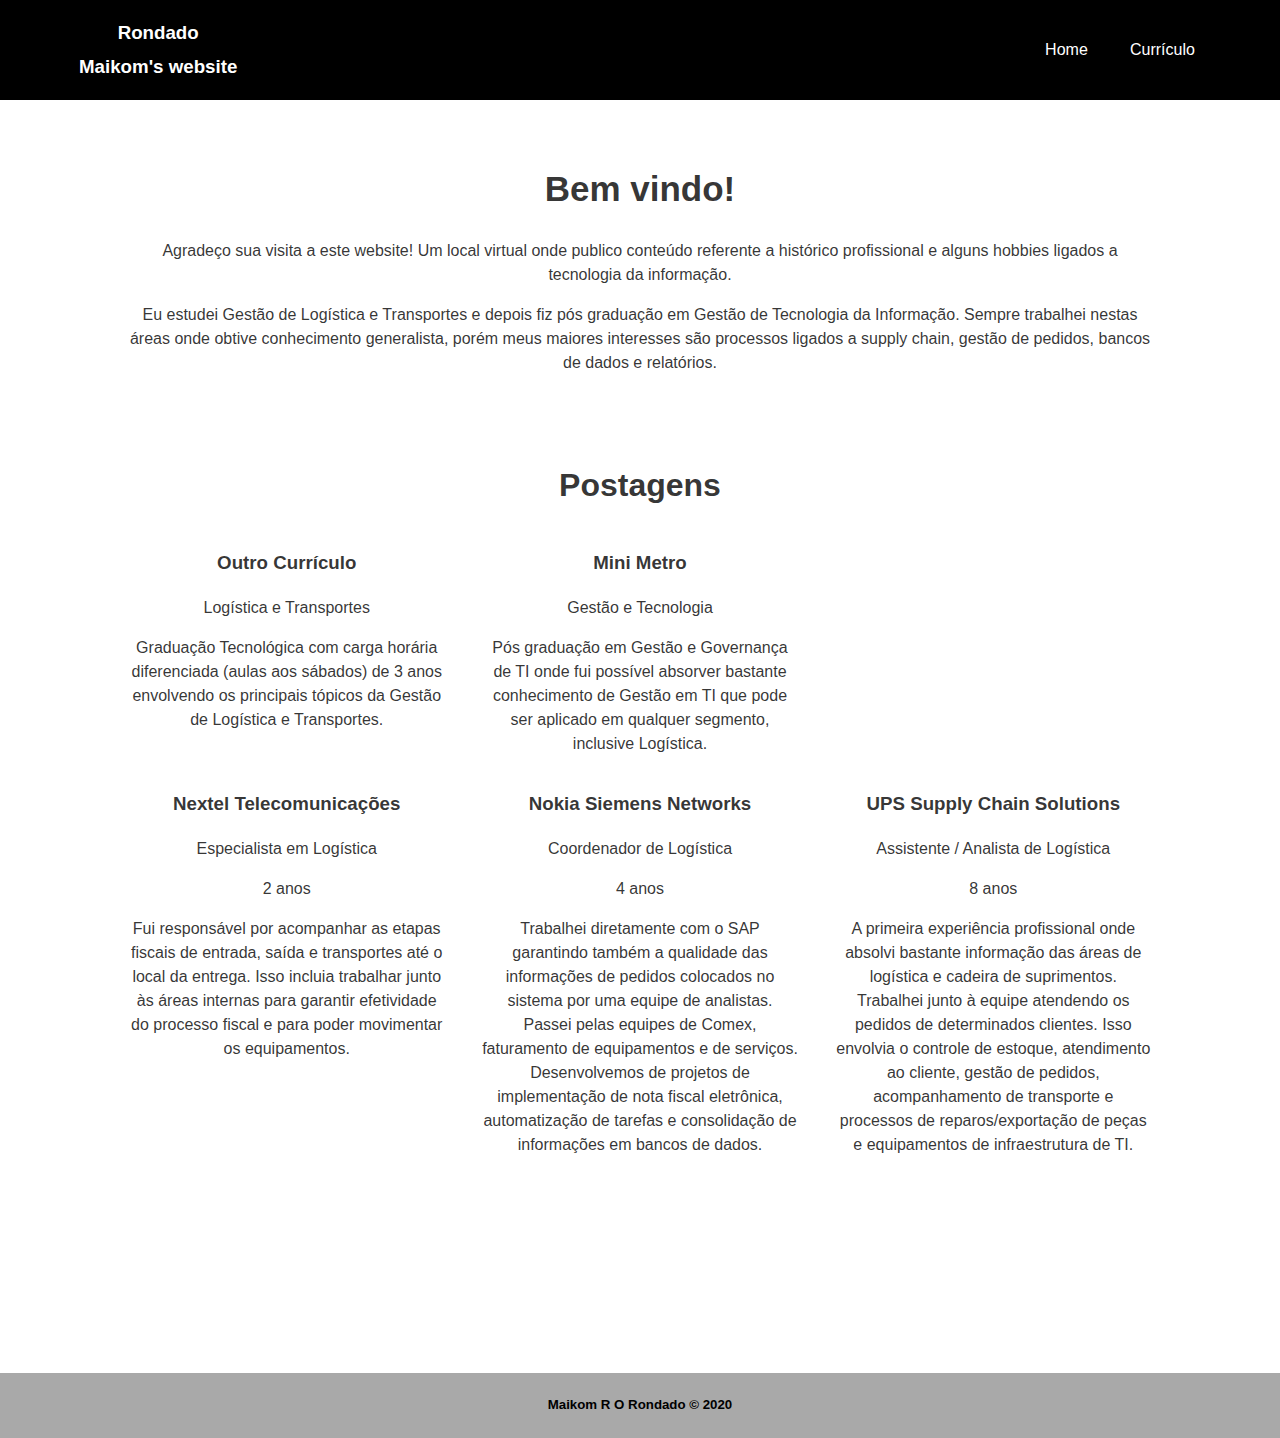
==== index.html @ 337cddb8 "alterações pontuais e imagens" ====
<!DOCTYPE html>
<html lang="en">
<head>
    <meta charset="UTF-8">
    <meta name="viewport" content="width=device-width, initial-scale=1.0">
    <title>Maikom Rondado : : WebSite</title>
    <link href="css/styles.css" rel="stylesheet">
</head>
<body>
    <div class="App">
        <header class="cabecalhoPrincipal">
          <div class="container-header">
            <div class="cabecalhoPrincipal-titulo">
              <h3>Rondado</h3>
              <h3>Maikom's website</h3>
            </div>
  
            <nav class="cabecalhoPrincipal-nav">
              <a href="index.html">Home</a>
              <a href="curriculo.html">Currículo</a>

              </nav>
          </div>
        </header>
  
        <div class="principal">
          
          <div class="primeira-sessao">
            <div class="bemvindo">
              <p></p>
              <br />
              <h1>Bem vindo!</h1>
              <p>
                Agradeço sua visita a este website! Um local virtual onde publico conteúdo referente a histórico profissional e alguns hobbies ligados a tecnologia da informação.
              </p>
              <p>
                Eu estudei Gestão de Logística e Transportes e depois fiz pós graduação em Gestão de Tecnologia da Informação. Sempre trabalhei nestas áreas onde obtive conhecimento generalista, porém meus maiores interesses são processos ligados a supply chain, gestão de pedidos, bancos de dados e relatórios.
              </p>
              <br />
              <br />
            </div>
          </div>         
          
          
          
          <div class="segunda-sessao">
            <div class="foto">

            </div>
          </div>
          
          <div class="terceira-sessao">
            <h1 id="postagens">Postagens</h1>
            <div class="caixas1">
              <div>
                <p>
                  <h3>Outro Currículo</h3>
                </p>
                <p>
                  Logística e Transportes
                ​</p>
                <p>
                  Graduação Tecnológica com carga horária diferenciada (aulas aos sábados) de 3 anos envolvendo os principais tópicos da Gestão de Logística e Transportes. 
                </p>  
              </div>
              <div>
                <p>
                  <h3>Mini Metro</h3>
                </p>
                <p>
                  Gestão e Tecnologia
                </p>
                <p>
                  Pós graduação em Gestão e Governança de TI onde fui possível absorver bastante conhecimento de Gestão em TI que pode ser aplicado em qualquer segmento, inclusive Logística.
                </p>
              </div>
              <div>
                <p>
                  <h3></h3>
                </p>
                <p>
                  
                </p>
                <p>
                ​ 
                </p>
              </div>
            </div>
            <div class="caixas2">
              <div>
                <p>
                  <h3>Nextel Telecomunicações </h3>
                </p>
                <p>
                  Especialista em Logística
                </p>
                <p>
                  2 anos
                </p>
                <p>
                  Fui responsável por acompanhar as etapas fiscais de entrada, saída e transportes até o local da entrega. Isso incluia trabalhar junto às áreas internas para garantir efetividade do processo fiscal e para poder movimentar os equipamentos.
                </p>
              </div>
              <div>
                <p>
                  <h3>Nokia Siemens Networks</h3>
                </p>
                <p>
                  Coordenador de Logística
                </p>
                <p>
                  4 anos
                </p>
                <p>
                  Trabalhei diretamente com o SAP garantindo também a qualidade das informações de pedidos colocados no sistema por uma equipe de analistas. Passei pelas equipes de Comex, faturamento de equipamentos e de serviços. Desenvolvemos de projetos de implementação de nota fiscal eletrônica, automatização de tarefas e consolidação de informações em bancos de dados.
                </p>
              </div>
              <div>
                <p>
                  <h3>UPS Supply Chain Solutions</h3>
                </p>
                <p>
                  Assistente / Analista de Logística
                </p>
                <p>
                  8 anos
                </p>
                <p>
                  ​A primeira experiência profissional onde absolvi bastante informação das áreas de logística e cadeira de suprimentos. Trabalhei junto à equipe atendendo os pedidos de determinados clientes. Isso envolvia o controle de estoque, atendimento ao cliente, gestão de pedidos, acompanhamento de transporte e processos de reparos/exportação de peças e equipamentos de infraestrutura de TI.
                </p>
              </div>
            </div>
            
  
            <div class="quarta-sessao">
              <div class="contato">
                <h2 id="contato"></h2>
              </div>
            </div>
          </div>
  
        </div>
  
        <footer class="footer-main">
          <div class="container-footer">
            <div class="container-nome">
              <h5>Maikom R O Rondado © 2020</h5>
            </div>
          </div>
        </footer>
  </div>
</body>
</html>
---- css/styles.css ----
.App {
  text-align: center;
  font-family:sans-serif;
  line-height: 1.5;
}

body {
  margin: 0px;
  padding: 0px;
  border:0px;
}

@media (prefers-reduced-motion: no-preference) {
  .App-logo {
    animation: App-logo-spin infinite 20s linear;
  }
}

.App-header {

  background-color: #282c34;
  min-height: 100vh;
  display: flex;
  flex-direction: column;
  align-items: center;
  justify-content: center;
  font-size: calc(10px + 2vmin);
  color: white;
}

.App-link {
  color: #61dafb;
}

@keyframes App-logo-spin {
  from {
    transform: rotate(0deg);
  }
  to {
    transform: rotate(360deg);
  }
}

html {
  scroll-behavior: smooth;
}

.cabecalhoPrincipal .container-header {
  display: flex;
  align-items: center;
  justify-content: space-between;
  background-color: black;
  height: 100px;
} 

.cabecalhoPrincipal-titulo {
  margin-left: 5%;

}

.cabecalhoPrincipal-titulo>h1 {
  color: white;
  margin-left: 15px;
  margin-top: 15px;
  margin-bottom: 0px;
}

.cabecalhoPrincipal-titulo>h3 {
  color: white;
  margin: 0px;
  margin-left: 15px;
  margin-top: 5px;
  margin-bottom: 5px;
}

.cabecalhoPrincipal-nav {
  display: flex;
  justify-content:space-around;
  align-items: center;
  height: 100%;
  width: 15%;
  margin-right: 5%;
  margin-top: 15px;
  margin-bottom: 15px;
}

.cabecalhoPrincipal-nav>a {
  text-decoration: none;
  align-items: center;
  color: white;
  
  height: fit-content;
}


.principal {
  display: flex;
  align-items: center;
  justify-content: flex-start;
  flex-direction: column;
  color: rgba(0,0,0,80%);
}

.primeira-sessao {
  width: 100%;
  background-color: white;
  display: flex;
  justify-content: space-between;
  align-items: center;
  flex-direction: column;
}

.primeira-sessao .bemvindo {
  width: 80%;
  background-color: white;
  text-align: center;
}

.primeira-sessao .bemvindo > h1 {
  font-size: 35px;
}


.segunda-sessao {
  width: 100%;
  background-color: white;
  display: flex;
  justify-content: space-between;
  align-items: center;
  flex-direction: column;
}

.segunda-sessao>div>h2 {
  color: rgba(0, 0, 0, 0.637);
}

.segunda-sessao>div>h3 {
  color:rgba(0, 0, 0, 0.637);
}

.segunda-sessao .foto {
  width: 80%;
  background-color: white;
}

.foto>h2 {
  margin: 0px;
  margin-top: 10px;
}

.foto>h3 {
  margin: 0px;
  margin-top: 10px;
}

.terceira-sessao {
  display: flex;
  flex-direction: column;
  background-color: white;
  width: 100%;
  align-items: center;
}

.terceira-sessao > h1 {
  text-align: left;
}

.terceira-sessao #area {
  color: darkred;
}

.terceira-sessao #cargo {
  color: darkblue;
}

.caixas1 {
  display: flex;
  width: 80%;
  flex-direction: row;
  justify-content: space-between;
  background-color: white;
}

.caixas1>div{
  background-color: white;
  width: 31%;
}


.caixas2 {
  display: flex;
  width: 80%;
  flex-direction: row;
  justify-content: space-between;
  background-color: white;
}

.caixas2>div{
  background-color: white;
  width: 31%;
}


.quarta-sessao {
  display: flex;
  flex-direction: column;
  background-color: white;
  width: 100%;
  align-items: center;
  height: 200px;
}


.container-footer {
  display: flex;
  align-items: center;
  justify-content: center;
  color: black;
  background-color: darkgray;
} 

.container-footer .container-nome{
  display:flex;
  justify-content: center;
}
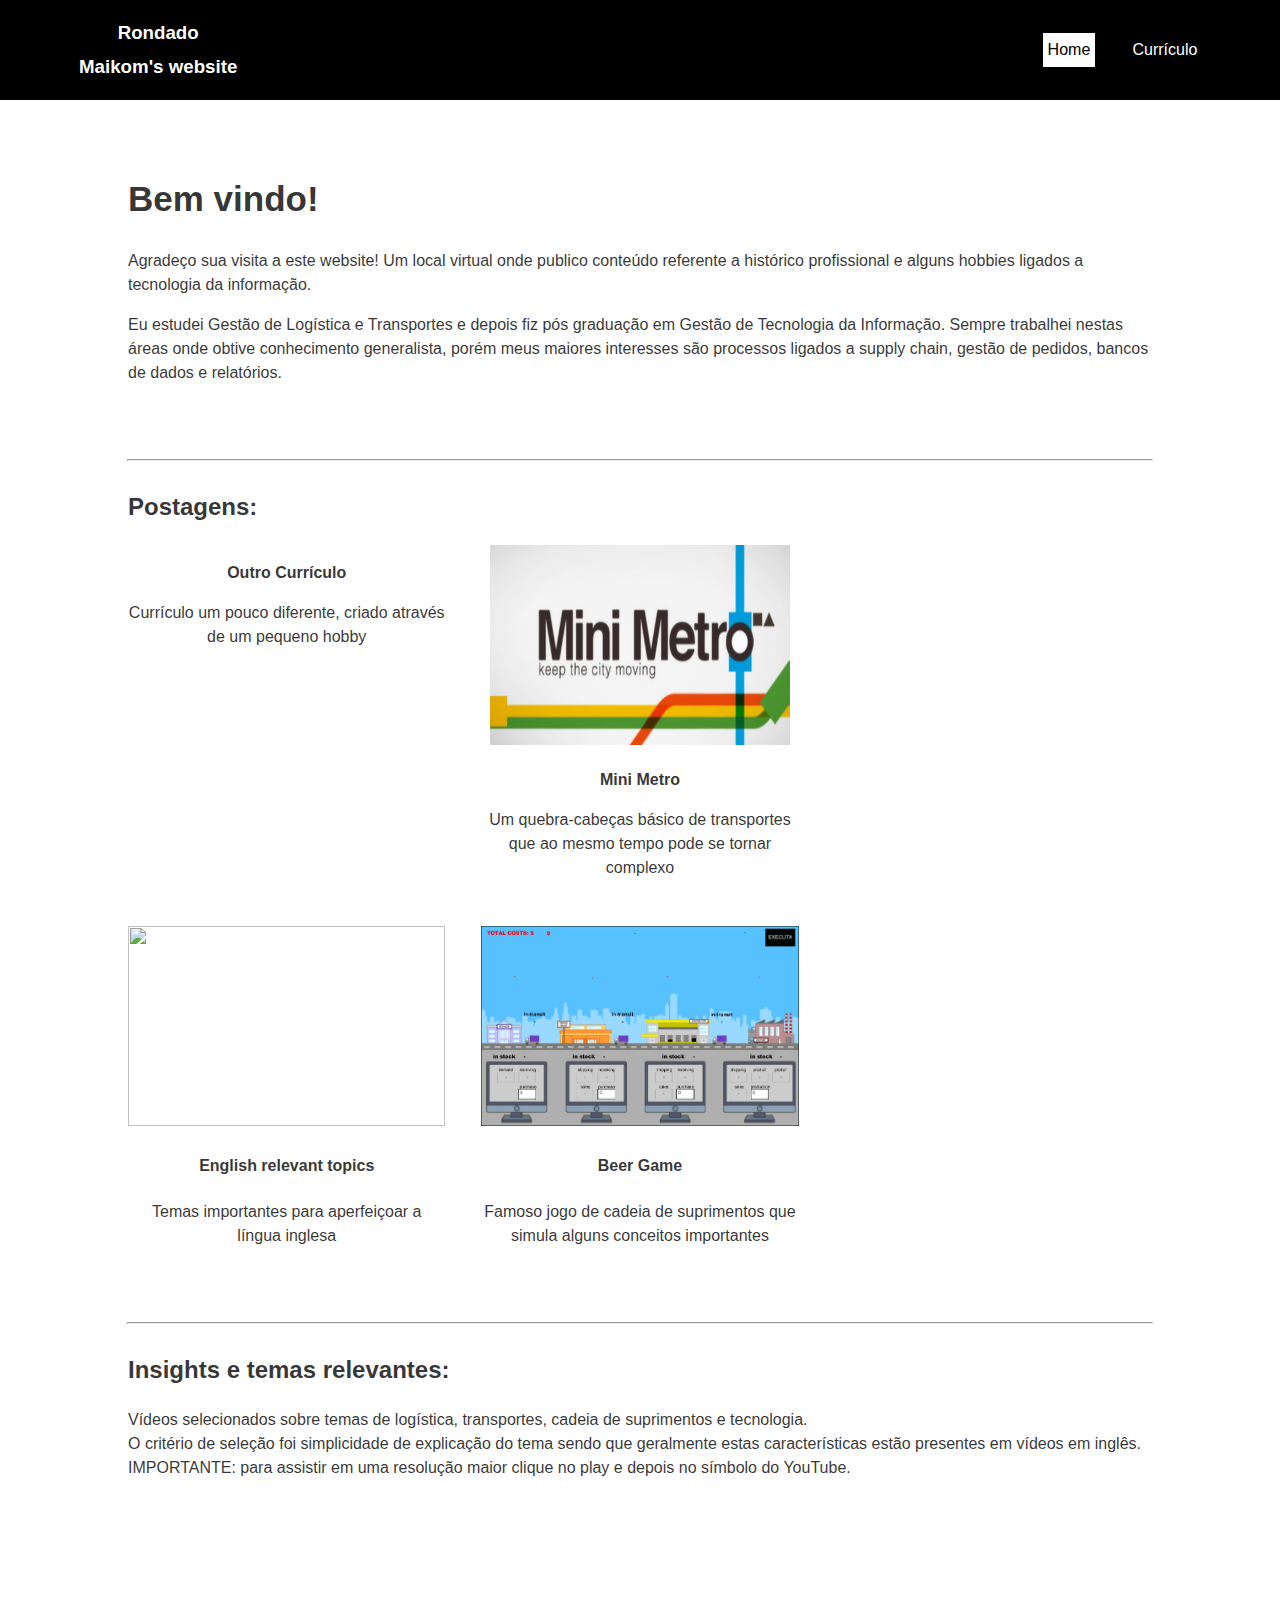
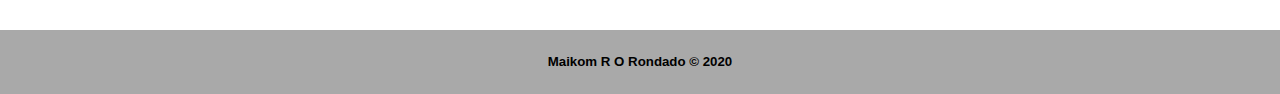
==== commit 0cce5579: "adicionado figuras e melhorias formatação" ====
--- a/index.html
+++ b/index.html
@@ -7,7 +7,7 @@
     <link href="css/styles.css" rel="stylesheet">
 </head>
 <body>
-    <div class="App">
+  <div class="App">
         <header class="cabecalhoPrincipal">
           <div class="container-header">
             <div class="cabecalhoPrincipal-titulo">
@@ -16,19 +16,20 @@
             </div>
   
             <nav class="cabecalhoPrincipal-nav">
-              <a href="index.html">Home</a>
-              <a href="curriculo.html">Currículo</a>
+              <a href="index.html" 
+              style="color:black; padding: 5px; background-color: white">Home
+              </a>
+              <a href="curriculo.html" 
+              style="color: white">Currículo
+              </a>
 
               </nav>
           </div>
         </header>
   
         <div class="principal">
-          
           <div class="primeira-sessao">
             <div class="bemvindo">
-              <p></p>
-              <br />
               <h1>Bem vindo!</h1>
               <p>
                 Agradeço sua visita a este website! Um local virtual onde publico conteúdo referente a histórico profissional e alguns hobbies ligados a tecnologia da informação.
@@ -36,111 +37,103 @@
               <p>
                 Eu estudei Gestão de Logística e Transportes e depois fiz pós graduação em Gestão de Tecnologia da Informação. Sempre trabalhei nestas áreas onde obtive conhecimento generalista, porém meus maiores interesses são processos ligados a supply chain, gestão de pedidos, bancos de dados e relatórios.
               </p>
-              <br />
-              <br />
             </div>
           </div>         
           
-          
-          
+          <hr style="width: 80%; color: lightgray">
+
           <div class="segunda-sessao">
             <div class="foto">
-
             </div>
           </div>
-          
+
           <div class="terceira-sessao">
-            <h1 id="postagens">Postagens</h1>
+            <div class="caixas0">
+              <div class="postagens"><h2>Postagens:</h2></div>
+            </div>
             <div class="caixas1">
               <div>
+                
                 <p>
-                  <h3>Outro Currículo</h3>
+                  <h4>Outro Currículo</h4>
                 </p>
                 <p>
-                  Logística e Transportes
-                ​</p>
-                <p>
-                  Graduação Tecnológica com carga horária diferenciada (aulas aos sábados) de 3 anos envolvendo os principais tópicos da Gestão de Logística e Transportes. 
+                  Currículo um pouco diferente, criado através de um pequeno hobby
                 </p>  
               </div>
               <div>
+                <img src="images\mini_metro_princi.jpg" height="200" width="100%">
                 <p>
-                  <h3>Mini Metro</h3>
+                  <h4>Mini Metro</h4>
                 </p>
                 <p>
-                  Gestão e Tecnologia
-                </p>
-                <p>
-                  Pós graduação em Gestão e Governança de TI onde fui possível absorver bastante conhecimento de Gestão em TI que pode ser aplicado em qualquer segmento, inclusive Logística.
+                  Um quebra-cabeças básico de transportes que ao mesmo tempo pode se tornar complexo
                 </p>
               </div>
               <div>
-                <p>
-                  <h3></h3>
-                </p>
-                <p>
-                  
-                </p>
-                <p>
-                ​ 
-                </p>
+
               </div>
             </div>
             <div class="caixas2">
               <div>
+                <img src="images\english_table_little.png" height="200" width="100%">
                 <p>
-                  <h3>Nextel Telecomunicações </h3>
+                  <h4>English relevant topics</h4>
                 </p>
                 <p>
-                  Especialista em Logística
-                </p>
-                <p>
-                  2 anos
-                </p>
-                <p>
-                  Fui responsável por acompanhar as etapas fiscais de entrada, saída e transportes até o local da entrega. Isso incluia trabalhar junto às áreas internas para garantir efetividade do processo fiscal e para poder movimentar os equipamentos.
+                  Temas importantes para aperfeiçoar a língua inglesa                
                 </p>
               </div>
               <div>
+                <img src="images\Beer_Game.png" height="200" width="100%">
                 <p>
-                  <h3>Nokia Siemens Networks</h3>
+                  <h4>Beer Game</h4>
                 </p>
                 <p>
-                  Coordenador de Logística
-                </p>
-                <p>
-                  4 anos
-                </p>
-                <p>
-                  Trabalhei diretamente com o SAP garantindo também a qualidade das informações de pedidos colocados no sistema por uma equipe de analistas. Passei pelas equipes de Comex, faturamento de equipamentos e de serviços. Desenvolvemos de projetos de implementação de nota fiscal eletrônica, automatização de tarefas e consolidação de informações em bancos de dados.
+                  Famoso jogo de cadeia de suprimentos que simula alguns conceitos importantes
                 </p>
               </div>
               <div>
-                <p>
-                  <h3>UPS Supply Chain Solutions</h3>
-                </p>
-                <p>
-                  Assistente / Analista de Logística
-                </p>
-                <p>
-                  8 anos
-                </p>
-                <p>
-                  ​A primeira experiência profissional onde absolvi bastante informação das áreas de logística e cadeira de suprimentos. Trabalhei junto à equipe atendendo os pedidos de determinados clientes. Isso envolvia o controle de estoque, atendimento ao cliente, gestão de pedidos, acompanhamento de transporte e processos de reparos/exportação de peças e equipamentos de infraestrutura de TI.
-                </p>
-              </div>
-            </div>
-            
-  
-            <div class="quarta-sessao">
-              <div class="contato">
-                <h2 id="contato"></h2>
+
               </div>
             </div>
           </div>
-  
+
+          <div class="quarta-sessao">
+<!--
+            <div class="contato">
+              <h1 id="contato">Contato</h1>
+                <form action="https://formsubmit.com/" method="POST" class="formulario">
+                  <label>Nome:</label>
+                  <input type="text" name="name" required>
+                  <p></p>
+                  <label>Email:</label>
+                  <input type="email" name="email" required>
+                  <p></p>
+                  <label>Mensagem:</label>
+                  <textarea name="message" rows="10" cols="30">Digite seu comentário aqui!</textarea>             
+                  <p></p>
+                  <button type="submit">Send</button>
+                </form>
+              </div>
+            </div>
+--> 
+          </div> 
+
+          <hr style="width: 80%; color: lightgray">
+
+          <div class="quinta-sessao">
+            <div class="caixa3">
+              <div><h2>Insights e temas relevantes:</h2></div>
+                <div class="textoin">Vídeos selecionados sobre temas de logística, transportes, cadeia de suprimentos e tecnologia.
+                <br>O critério de seleção foi simplicidade de explicação do tema sendo que geralmente estas características estão presentes em vídeos em inglês.
+                <br>IMPORTANTE: para assistir em uma resolução maior clique no play e depois no símbolo do YouTube.
+              </div>
+            </div>
+          </div>
         </div>
-  
+
+
         <footer class="footer-main">
           <div class="container-footer">
             <div class="container-nome">
--- a/css/styles.css
+++ b/css/styles.css
@@ -108,12 +108,14 @@
   justify-content: space-between;
   align-items: center;
   flex-direction: column;
+  margin-bottom: 50px;
+  margin-top: 50px;
 }
 
 .primeira-sessao .bemvindo {
   width: 80%;
   background-color: white;
-  text-align: center;
+  text-align: left;
 }
 
 .primeira-sessao .bemvindo > h1 {
@@ -159,10 +161,17 @@
   background-color: white;
   width: 100%;
   align-items: center;
-}
-
-.terceira-sessao > h1 {
-  text-align: left;
+  margin-bottom: 50px;
+}
+
+.caixas1 > div > h4{
+  margin-top: 5px;
+  margin-bottom: 10px;
+}
+
+.princiapl .postagens {
+  width: 100%;
+  align-items:left;
 }
 
 .terceira-sessao #area {
@@ -173,12 +182,22 @@
   color: darkblue;
 }
 
+.caixas0 {
+  display: flex;
+  width: 80%;
+  flex-direction: row;
+  justify-content: space-between;
+  background-color: white;
+  align-content: flex-start;
+}
+
 .caixas1 {
   display: flex;
   width: 80%;
   flex-direction: row;
   justify-content: space-between;
   background-color: white;
+  margin-bottom: 30px;
 }
 
 .caixas1>div{
@@ -186,6 +205,10 @@
   width: 31%;
 }
 
+.caixas1 > div > img {
+  max-width: 300px;
+  max-height: auto;
+}
 
 .caixas2 {
   display: flex;
@@ -200,16 +223,33 @@
   width: 31%;
 }
 
-
 .quarta-sessao {
   display: flex;
   flex-direction: column;
   background-color: white;
   width: 100%;
   align-items: center;
-  height: 200px;
-}
-
+}
+
+.quinta-sessao {
+  display: flex;
+  flex-direction: column;
+  width: 100%;
+  background-color: white;
+  align-items: center;
+  margin-bottom: 150px;
+}
+
+.quinta-sessao .caixa3 {
+  display:flex;
+  flex-direction: column;
+  width: 80%;
+  align-items: flex-start;
+}
+
+.caixa3 .textoin {
+  text-align: left;
+}
 
 .container-footer {
   display: flex;
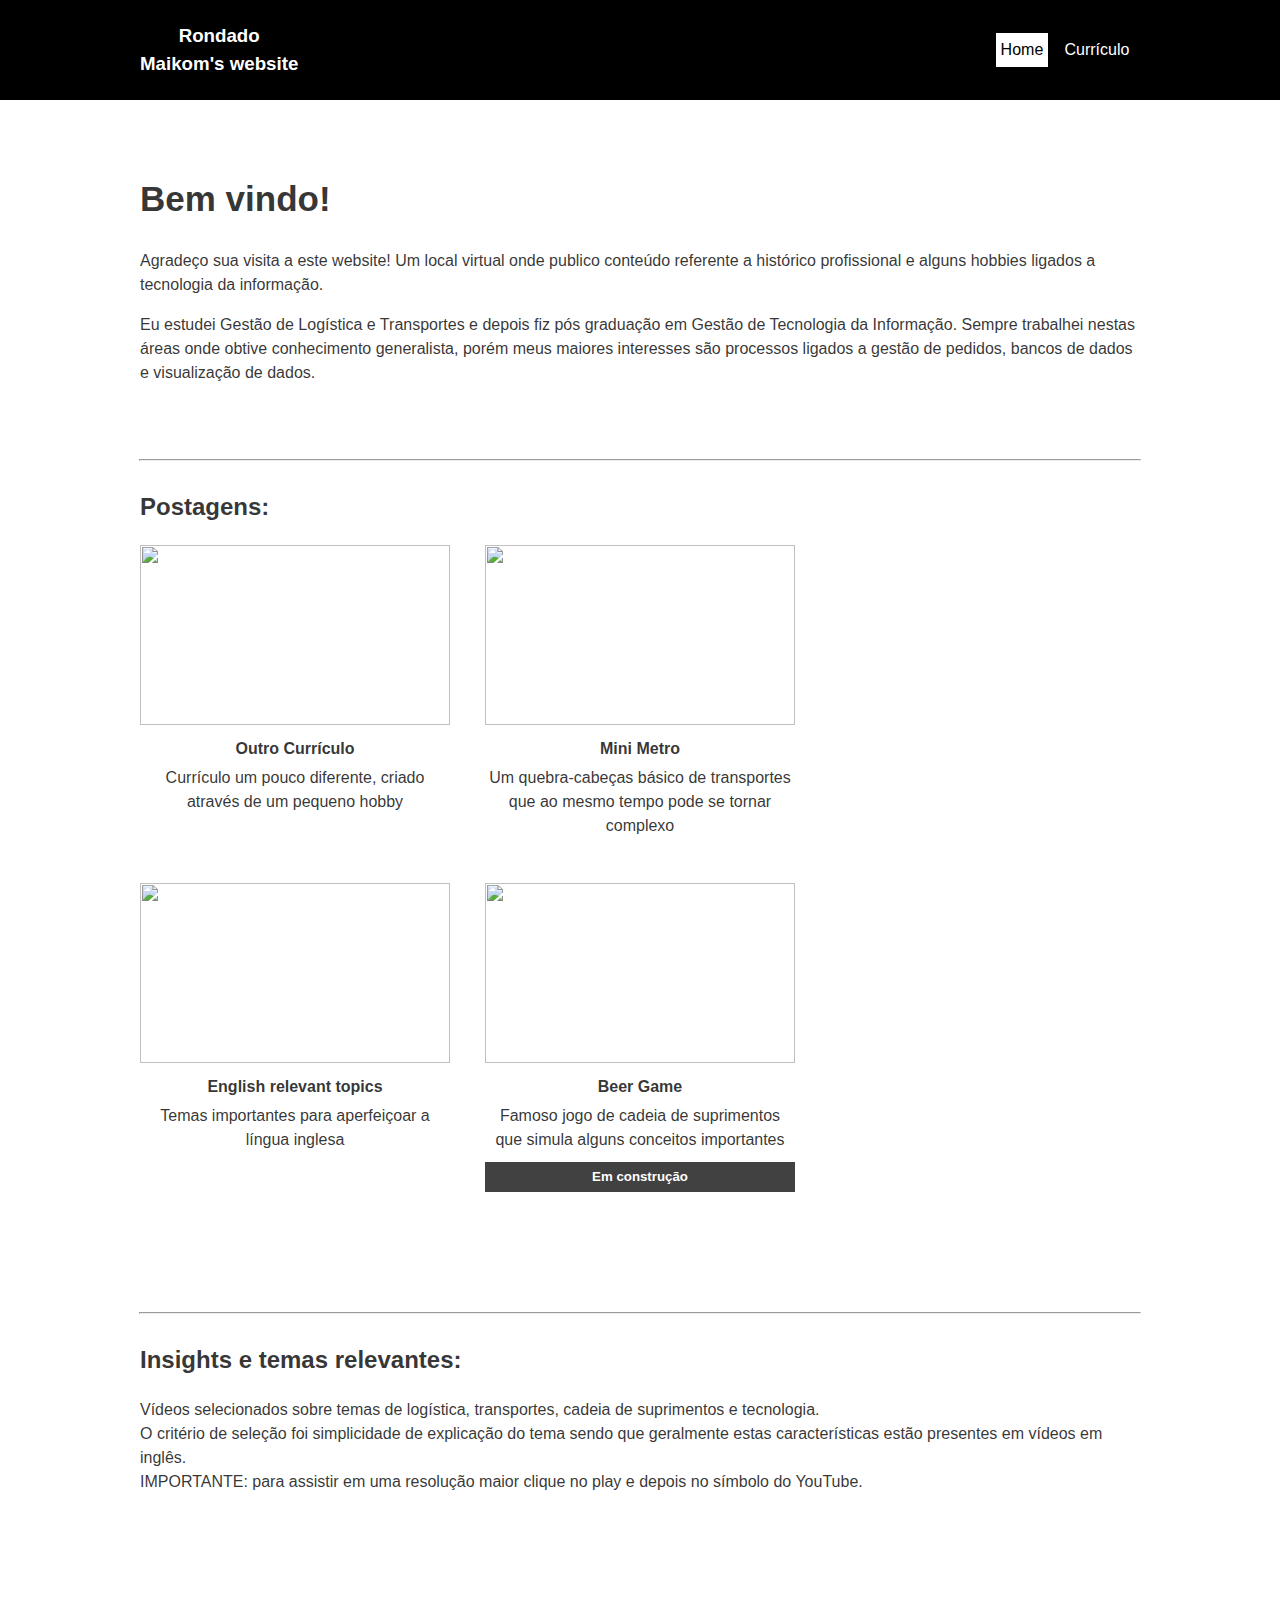
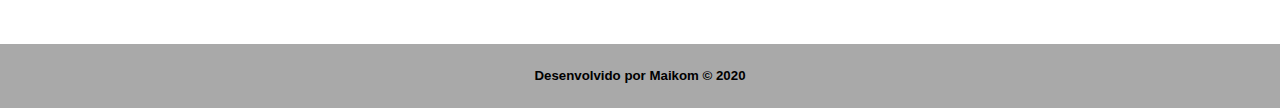
==== commit 928786a8: "adicionado favicon e mais páginas" ====
--- a/index.html
+++ b/index.html
@@ -1,5 +1,9 @@
 <!DOCTYPE html>
 <html lang="en">
+<head profile="http://www.w3.org/2005/10/profile">
+    <link rel="icon" 
+        type="image/png" 
+        href="images\favicon.gif">
 <head>
     <meta charset="UTF-8">
     <meta name="viewport" content="width=device-width, initial-scale=1.0">
@@ -7,76 +11,75 @@
     <link href="css/styles.css" rel="stylesheet">
 </head>
 <body>
-  <div class="App">
+    <div class="App">
         <header class="cabecalhoPrincipal">
-          <div class="container-header">
-            <div class="cabecalhoPrincipal-titulo">
-              <h3>Rondado</h3>
-              <h3>Maikom's website</h3>
-            </div>
-  
-            <nav class="cabecalhoPrincipal-nav">
-              <a href="index.html" 
-              style="color:black; padding: 5px; background-color: white">Home
-              </a>
-              <a href="curriculo.html" 
-              style="color: white">Currículo
-              </a>
-
-              </nav>
-          </div>
+            <div class="container-header">
+                <div class="cabecalhoPrincipal-titulo">
+                    <a href="index.html"><h3>Rondado</h3></a>
+                    <a href="index.html"><h3>Maikom's website</h3></a>
+                </div>
+        
+                <nav class="cabecalhoPrincipal-nav">
+                    <a href="index.html" 
+                    style="color: black; padding: 5px; background-color: white">Home
+                    </a>
+                    <a href="curriculo.html" 
+                    style="color: white; padding: 5px; background-color: black">Currículo
+                    </a>
+                </nav>
+              </div>
         </header>
   
         <div class="principal">
-          <div class="primeira-sessao">
-            <div class="bemvindo">
-              <h1>Bem vindo!</h1>
-              <p>
-                Agradeço sua visita a este website! Um local virtual onde publico conteúdo referente a histórico profissional e alguns hobbies ligados a tecnologia da informação.
-              </p>
-              <p>
-                Eu estudei Gestão de Logística e Transportes e depois fiz pós graduação em Gestão de Tecnologia da Informação. Sempre trabalhei nestas áreas onde obtive conhecimento generalista, porém meus maiores interesses são processos ligados a supply chain, gestão de pedidos, bancos de dados e relatórios.
-              </p>
-            </div>
-          </div>         
+			<div class="primeira-sessao">
+				<div class="bemvindo">
+					<h1>Bem vindo!</h1>
+					<p>
+						Agradeço sua visita a este website! Um local virtual onde publico conteúdo referente a histórico profissional e alguns hobbies ligados a tecnologia da informação.
+					</p>
+					<p>
+						Eu estudei Gestão de Logística e Transportes e depois fiz pós graduação em Gestão de Tecnologia da Informação. Sempre trabalhei nestas áreas onde obtive conhecimento generalista, porém meus maiores interesses são processos ligados a gestão de pedidos, bancos de dados e visualização de dados.
+					</p>
+				</div>
+        	</div>         
           
-          <hr style="width: 80%; color: lightgray">
+          	<hr style="width: 80%; color: lightgray">
 
-          <div class="segunda-sessao">
+          	<div class="segunda-sessao">
             <div class="foto">
             </div>
-          </div>
+          	</div>
 
-          <div class="terceira-sessao">
-            <div class="caixas0">
-              <div class="postagens"><h2>Postagens:</h2></div>
-            </div>
-            <div class="caixas1">
-              <div>
-                
-                <p>
-                  <h4>Outro Currículo</h4>
-                </p>
-                <p>
-                  Currículo um pouco diferente, criado através de um pequeno hobby
-                </p>  
-              </div>
-              <div>
-                <img src="images\mini_metro_princi.jpg" height="200" width="100%">
-                <p>
-                  <h4>Mini Metro</h4>
-                </p>
-                <p>
-                  Um quebra-cabeças básico de transportes que ao mesmo tempo pode se tornar complexo
-                </p>
-              </div>
+          	<div class="terceira-sessao">
+				<div class="caixas0">
+					<div class="postagens"><h2>Postagens:</h2></div>
+					</div>
+					<div class="caixas">
+				<div>
+					<a href="cinfo.html"><img src="images\cinfo.jpg" height="180px" width="310px"> </a>               
+					<p>
+					<h4>Outro Currículo</h4>
+					</p>
+					<p>
+					Currículo um pouco diferente, criado através de um pequeno hobby
+					</p>  
+				</div>
+				<div>
+					<a href="mmetro.html"><img src="images\mmetro.jpg" height="180px" width=310px></a>
+					<p>
+					<h4>Mini Metro</h4>
+					</p>
+					<p>
+					Um quebra-cabeças básico de transportes que ao mesmo tempo pode se tornar complexo
+					</p>
+				</div>
               <div>
 
               </div>
             </div>
-            <div class="caixas2">
+            <div class="caixas">
               <div>
-                <img src="images\english_table_little.png" height="200" width="100%">
+                <a href="entopics.html"><img src="images\etable.gif" height="180px" width="310px"></a>
                 <p>
                   <h4>English relevant topics</h4>
                 </p>
@@ -85,19 +88,25 @@
                 </p>
               </div>
               <div>
-                <img src="images\Beer_Game.png" height="200" width="100%">
+                <img src="images\bgame.jpg" height="180px" width="310px">
                 <p>
                   <h4>Beer Game</h4>
                 </p>
                 <p>
                   Famoso jogo de cadeia de suprimentos que simula alguns conceitos importantes
                 </p>
+                  <h5 style="color: white; align-items:center; padding: 5px; margin-top:10px; background: rgb(65, 65, 65)">Em construção
+                  </h5>
               </div>
               <div>
 
               </div>
             </div>
           </div>
+
+
+
+
 
           <div class="quarta-sessao">
 <!--
@@ -137,7 +146,7 @@
         <footer class="footer-main">
           <div class="container-footer">
             <div class="container-nome">
-              <h5>Maikom R O Rondado © 2020</h5>
+              <h5>Desenvolvido por Maikom © 2020</h5>
             </div>
           </div>
         </footer>
--- a/css/styles.css
+++ b/css/styles.css
@@ -45,60 +45,78 @@
   scroll-behavior: smooth;
 }
 
-.cabecalhoPrincipal .container-header {
-  display: flex;
-  align-items: center;
-  justify-content: space-between;
+
+.cabecalhoPrincipal{
+  display: flex;
+  align-items:center;
   background-color: black;
   height: 100px;
 } 
 
-.cabecalhoPrincipal-titulo {
-  margin-left: 5%;
-
-}
-
-.cabecalhoPrincipal-titulo>h1 {
-  color: white;
-  margin-left: 15px;
-  margin-top: 15px;
-  margin-bottom: 0px;
-}
-
-.cabecalhoPrincipal-titulo>h3 {
-  color: white;
-  margin: 0px;
-  margin-left: 15px;
-  margin-top: 5px;
-  margin-bottom: 5px;
+.cabecalhoPrincipal .container-header {
+  display: flex;
+  margin: auto;
+  align-items: center;
+  align-self: center;
+  justify-content: space-between;
+  width: 80%;
+  max-width: 1000px;
+  } 
+
+.cabecalhoPrincipal-titulo > a > h3 {
+  text-decoration: none;
+  color: white;
+  margin: auto;
+}
+
+.cabecalhoPrincipal-titulo > a {
+  text-decoration: none;
+  color: white;
+  margin: auto;
 }
 
 .cabecalhoPrincipal-nav {
   display: flex;
   justify-content:space-around;
   align-items: center;
-  height: 100%;
   width: 15%;
-  margin-right: 5%;
-  margin-top: 15px;
-  margin-bottom: 15px;
-}
-
-.cabecalhoPrincipal-nav>a {
+}
+
+
+.cabecalhoPrincipal-nav > a {
   text-decoration: none;
   align-items: center;
   color: white;
-  
   height: fit-content;
 }
 
+.cabecalhoPrincipal-nav > a :hover {
+  text-decoration: underline;
+}
 
 .principal {
   display: flex;
   align-items: center;
   justify-content: flex-start;
+  height: auto;
   flex-direction: column;
   color: rgba(0,0,0,80%);
+}
+
+.principal > hr {
+  max-width: 1000px;
+}
+
+.caixaCentro {
+  width: 80%;
+  max-width: 1000px;  
+  align-items: center;
+}
+
+.caixaTexto > div {
+  width: 80%;
+  max-width: 1000px;  
+  align-items: center;
 }
 
 .primeira-sessao {
@@ -110,10 +128,12 @@
   flex-direction: column;
   margin-bottom: 50px;
   margin-top: 50px;
+  overflow:visible;
 }
 
 .primeira-sessao .bemvindo {
   width: 80%;
+  max-width: 1000px;
   background-color: white;
   text-align: left;
 }
@@ -130,6 +150,12 @@
   justify-content: space-between;
   align-items: center;
   flex-direction: column;
+}
+
+.caixaTexto {
+  width: 80%;
+  max-width: 1000px;
+  text-align: justify;
 }
 
 .segunda-sessao>div>h2 {
@@ -185,42 +211,40 @@
 .caixas0 {
   display: flex;
   width: 80%;
+  max-width: 1000px;
   flex-direction: row;
   justify-content: space-between;
   background-color: white;
   align-content: flex-start;
 }
 
-.caixas1 {
-  display: flex;
-  width: 80%;
+.caixas {
+  display: flex;
+  width: 80%;
+  max-width: 1000px;
   flex-direction: row;
   justify-content: space-between;
   background-color: white;
-  margin-bottom: 30px;
-}
-
-.caixas1>div{
+}
+
+.caixas>div{
   background-color: white;
   width: 31%;
-}
-
-.caixas1 > div > img {
-  max-width: 300px;
+  margin-bottom: 40px;
+}
+
+.caixas > div > h4 {
+  margin-top: 5px;
+  margin-bottom: 5px;
+}
+
+.caixas > div > p {
+  margin-top: 5px;
+  margin-bottom: 5px;
+}
+
+.caixas > div > img {
   max-height: auto;
-}
-
-.caixas2 {
-  display: flex;
-  width: 80%;
-  flex-direction: row;
-  justify-content: space-between;
-  background-color: white;
-}
-
-.caixas2>div{
-  background-color: white;
-  width: 31%;
 }
 
 .quarta-sessao {
@@ -244,11 +268,16 @@
   display:flex;
   flex-direction: column;
   width: 80%;
+  max-width: 1000px;
   align-items: flex-start;
 }
 
 .caixa3 .textoin {
   text-align: left;
+}
+
+.footer-main {
+  width:100%;
 }
 
 .container-footer {
@@ -262,4 +291,5 @@
 .container-footer .container-nome{
   display:flex;
   justify-content: center;
-}+}
+
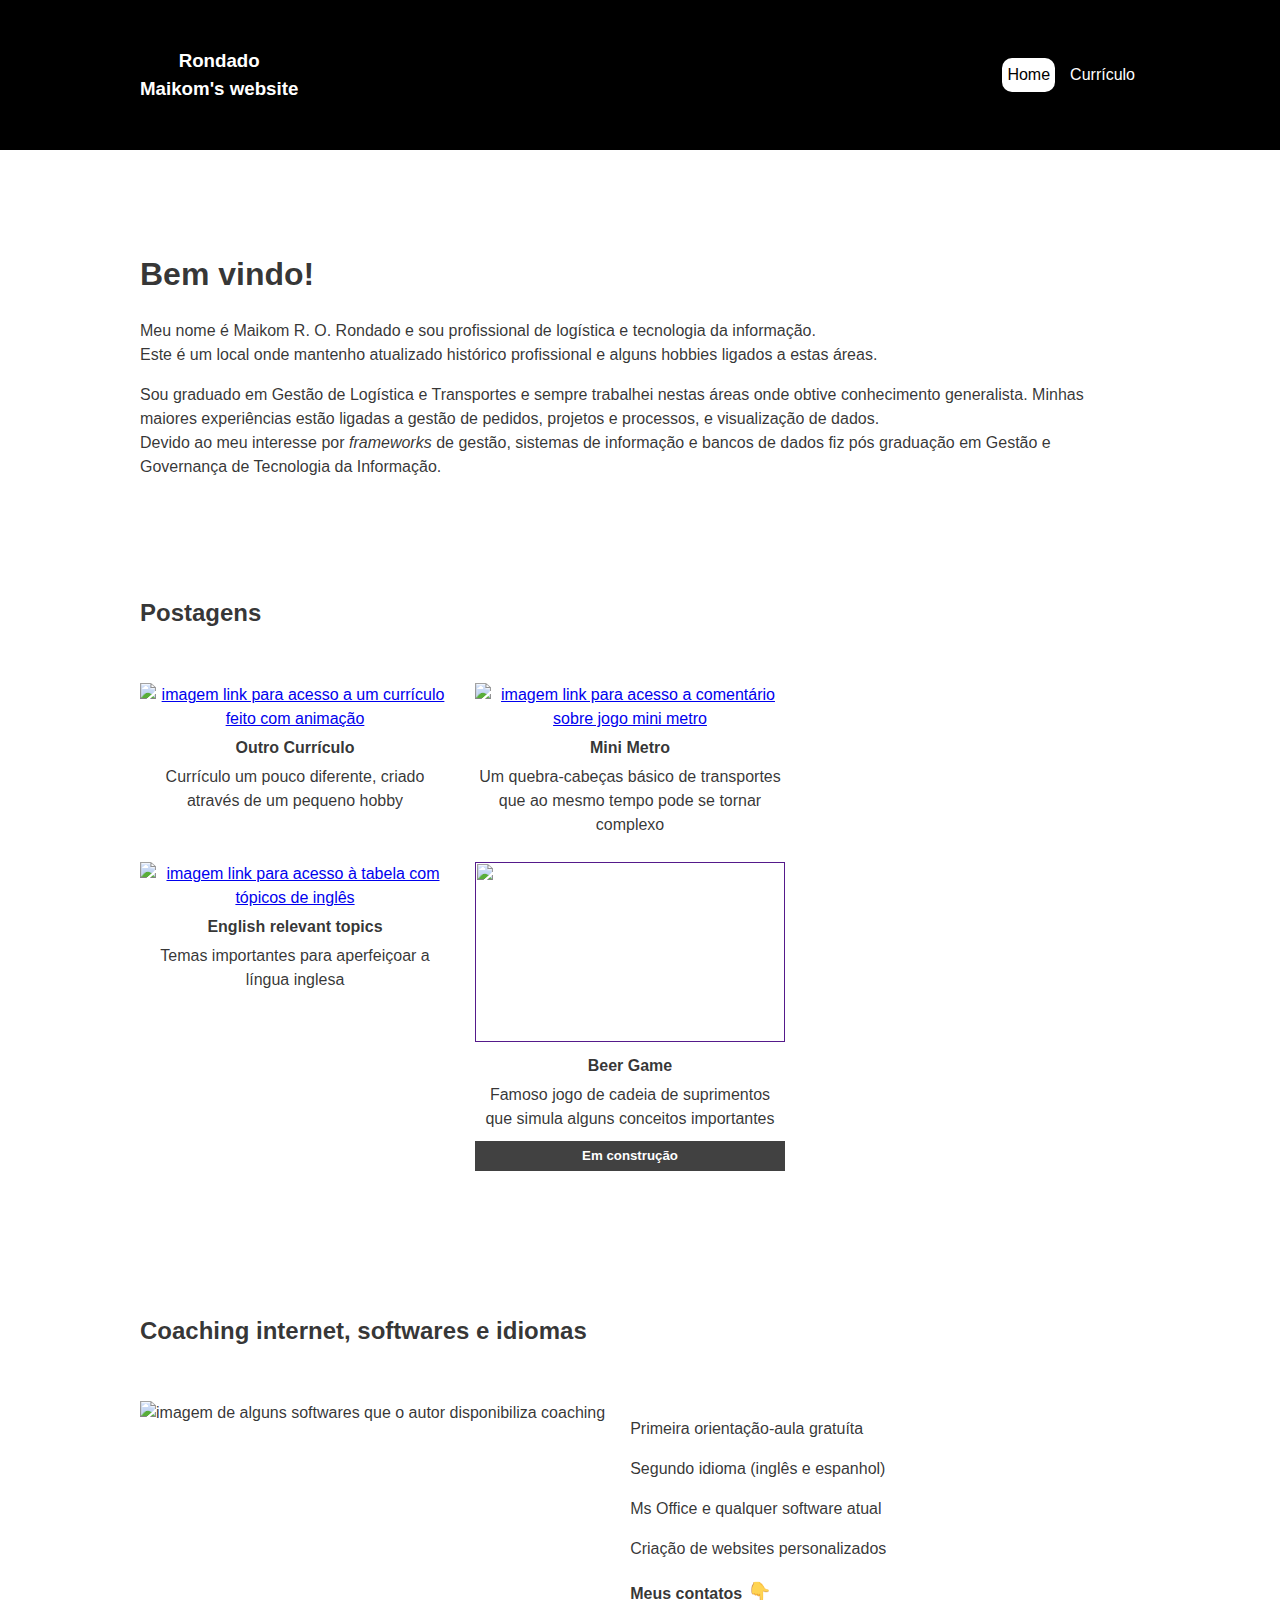
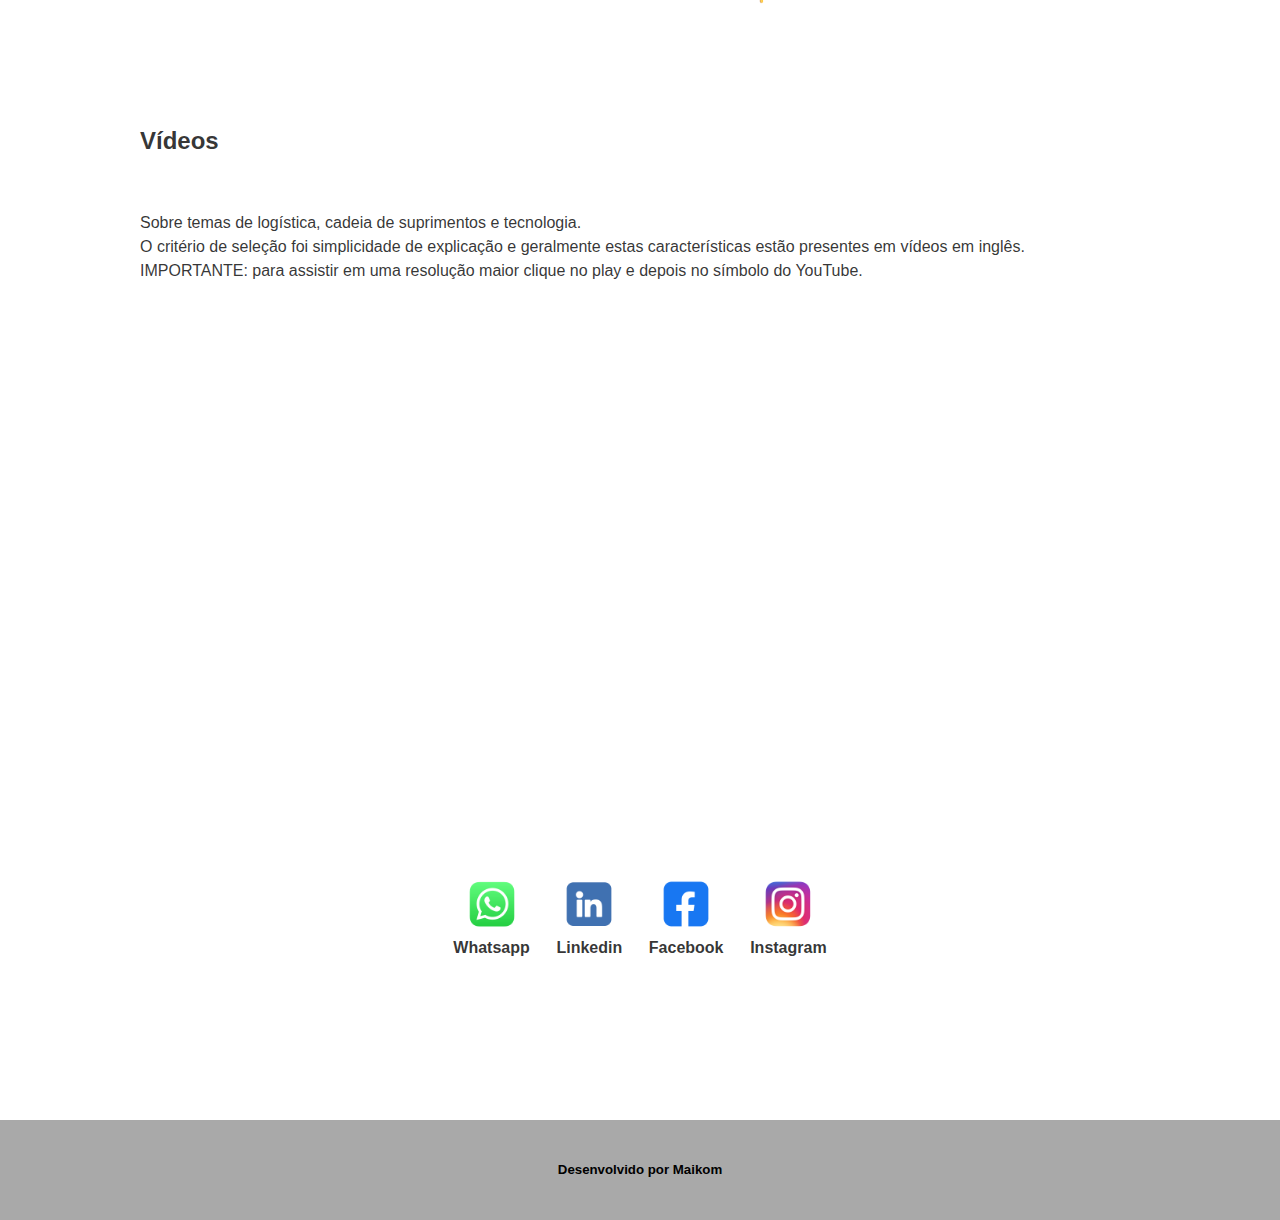
==== commit 087e02e0: "improvement in curriculum and index pages" ====
--- a/index.html
+++ b/index.html
@@ -1,115 +1,242 @@
 <!DOCTYPE html>
 <html lang="en">
+
 <head profile="http://www.w3.org/2005/10/profile">
-    <link rel="icon" 
-        type="image/png" 
-        href="images\favicon.gif">
-<head>
-    <meta charset="UTF-8">
-    <meta name="viewport" content="width=device-width, initial-scale=1.0">
-    <title>Maikom Rondado : : WebSite</title>
-    <link href="css/styles.css" rel="stylesheet">
-</head>
+   <link rel="icon" type="image/png" href="images\favicon.gif">
+
+   <head>
+      <meta charset="UTF-8">
+      <meta name="viewport" content="width=device-width, initial-scale=1.0">
+      <meta name="description"
+         content="Website pessoal de Maikom Rondado com conteúdos profissionais e pessoais ligados a tecnologia da informação e logística">
+      <title>Rondado : : WebSite</title>
+      <link href="css/styles.css" rel="stylesheet">
+      <link href="css/responsive.css" rel="stylesheet">
+      <script src="js/index.js"></script>
+   </head>
+
 <body>
-    <div class="App">
-        <header class="cabecalhoPrincipal">
-            <div class="container-header">
-                <div class="cabecalhoPrincipal-titulo">
-                    <a href="index.html"><h3>Rondado</h3></a>
-                    <a href="index.html"><h3>Maikom's website</h3></a>
-                </div>
-        
-                <nav class="cabecalhoPrincipal-nav">
-                    <a href="index.html" 
-                    style="color: black; padding: 5px; background-color: white">Home
-                    </a>
-                    <a href="curriculo.html" 
-                    style="color: white; padding: 5px; background-color: black">Currículo
-                    </a>
-                </nav>
-              </div>
-        </header>
+   <div class="App">
+      <header class="cabecalhoPrincipal">
+         <div class="container-header">
+            <div class="cabecalhoPrincipal-titulo">
+               <a href="index.html">
+                  <h3>Rondado</h3>
+               </a>
+               <a href="index.html">
+                  <h3>Maikom's website</h3>
+               </a>
+            </div>
+
+            <nav class="cabecalhoPrincipal-nav">
+               <a class="selecionado" href="index.html">Home</a>
+               <a class="naoselecionado" id="curriculo" href="curriculo.html" onclick="alterarPagina(curriculo)">
+                  Currículo
+               </a>
+            </nav>
+         </div>
+      </header>
   
-        <div class="principal">
-			<div class="primeira-sessao">
+      <div class="principal margin-bottom">
+			<div class="container-sessao margin-bottom">
 				<div class="bemvindo">
-					<h1>Bem vindo!</h1>
+					<div><h1>Bem vindo!</h1></div>
+               <p></p>
 					<p>
-						Agradeço sua visita a este website! Um local virtual onde publico conteúdo referente a histórico profissional e alguns hobbies ligados a tecnologia da informação.
+                  <!-- <a href="#" onclick="alteraBotao()">ingles</a> -->
+						Meu nome é Maikom R. O. Rondado e sou profissional de logística e tecnologia da informação.
+                  <br>Este é um local onde mantenho atualizado histórico profissional e alguns hobbies ligados a estas áreas.
 					</p>
 					<p>
-						Eu estudei Gestão de Logística e Transportes e depois fiz pós graduação em Gestão de Tecnologia da Informação. Sempre trabalhei nestas áreas onde obtive conhecimento generalista, porém meus maiores interesses são processos ligados a gestão de pedidos, bancos de dados e visualização de dados.
-					</p>
+						Sou graduado em Gestão de Logística e Transportes e sempre trabalhei nestas áreas onde obtive conhecimento generalista. Minhas maiores experiências estão ligadas a gestão de pedidos, projetos e processos, e visualização de dados.
+                  <br> 
+                  Devido ao meu interesse por <i>frameworks</i> de gestão, sistemas de informação e bancos de dados fiz pós graduação em Gestão e Governança de Tecnologia da Informação.
+               </p>
+            </div>
+         </div>
+          
+         <div class="container-sessao margin-bottom">
+            <!-- <hr> -->
+            <div class="caixa-post">
+					<div><h2>Postagens</h2></div>
 				</div>
-        	</div>         
-          
-          	<hr style="width: 80%; color: lightgray">
-
-          	<div class="segunda-sessao">
-            <div class="foto">
-            </div>
-          	</div>
-
-          	<div class="terceira-sessao">
-				<div class="caixas0">
-					<div class="postagens"><h2>Postagens:</h2></div>
-					</div>
-					<div class="caixas">
-				<div>
-					<a href="cinfo.html"><img src="images\cinfo.jpg" height="180px" width="310px"> </a>               
-					<p>
-					<h4>Outro Currículo</h4>
-					</p>
-					<p>
-					Currículo um pouco diferente, criado através de um pequeno hobby
-					</p>  
-				</div>
-				<div>
-					<a href="mmetro.html"><img src="images\mmetro.jpg" height="180px" width=310px></a>
-					<p>
-					<h4>Mini Metro</h4>
-					</p>
-					<p>
-					Um quebra-cabeças básico de transportes que ao mesmo tempo pode se tornar complexo
-					</p>
-				</div>
-              <div>
-
-              </div>
-            </div>
-            <div class="caixas">
-              <div>
-                <a href="entopics.html"><img src="images\etable.gif" height="180px" width="310px"></a>
-                <p>
-                  <h4>English relevant topics</h4>
-                </p>
-                <p>
-                  Temas importantes para aperfeiçoar a língua inglesa                
-                </p>
-              </div>
-              <div>
-                <img src="images\bgame.jpg" height="180px" width="310px">
-                <p>
-                  <h4>Beer Game</h4>
-                </p>
-                <p>
-                  Famoso jogo de cadeia de suprimentos que simula alguns conceitos importantes
-                </p>
-                  <h5 style="color: white; align-items:center; padding: 5px; margin-top:10px; background: rgb(65, 65, 65)">Em construção
+            <p></p>
+				<div class="images-box">
+               <div>
+                  <a href="cinfo.html">
+                     <img src="images\cinfo.jpg" height="180px" width="310px" alt="imagem link para acesso a um currículo feito com animação">
+                  </a>               
+                  <p>
+                  <h4>Outro Currículo</h4>
+                  </p>
+                  <p>
+                  Currículo um pouco diferente, criado através de um pequeno hobby
+                  </p>  
+               </div>
+               <div>
+                  <a href="mmetro.html"><img src="images\mmetro.jpg" height="180px" width=310px alt="imagem link para acesso a comentário sobre jogo mini metro"></a>
+                  <p>
+                  <h4>Mini Metro</h4>
+                  </p>
+                  <p>
+                  Um quebra-cabeças básico de transportes que ao mesmo tempo pode se tornar complexo
+                  </p>
+               </div>
+               <div>
+                  <!--Elemento blog em branco-->
+               </div>
+            </div>
+            <div class="images-box">
+               <div>
+                  <a href="entopics.html"><img src="images\etable.gif" height="180px" width="310px" alt="imagem link para acesso à tabela com tópicos de inglês"></a>
+                  <p>
+                     <h4>English relevant topics</h4>
+                  </p>
+                  <p>
+                     Temas importantes para aperfeiçoar a língua inglesa                
+                  </p>
+               </div>
+               <div>
+                  <a href=""><img src="images\bgame.jpg" height="180px" width="310px"></a>
+                  <p>
+                     <h4>Beer Game</h4>
+                  </p>
+                  <p>
+                     Famoso jogo de cadeia de suprimentos que simula alguns conceitos importantes
+                  </p>
+                     <h5 style="color: white; align-items:center; padding: 5px; margin-top:10px; background: rgb(65, 65, 65)">Em construção
                   </h5>
-              </div>
-              <div>
-
-              </div>
+               </div>
+               <div>
+                  <!--Elemento blog em branco-->
+               </div>
+            </div>
+         </div>
+
+         <div class="container-sessao margin-bottom">
+            <!-- <hr> -->
+
+            <!-- <p></p> -->
+            <div class="relevantes">
+               <div><h2>Coaching internet, softwares e idiomas</h2></div>
+            </div>
+            <p></p>
+            <div class="caixa-aula">
+               <div>
+                  <a>
+                     <img src="images\office.jpg" height="230px" width="300px" alt="imagem de alguns softwares que o autor disponibiliza coaching">
+                  </a>               
+                  <p>
+               </div>
+               <div class="aula-texto">
+                  <p>
+                     Primeira orientação-aula gratuíta
+                  </p>
+                  <p>
+                     Segundo idioma (inglês e espanhol)
+                  </p>  
+                  <p>
+                     Ms Office e qualquer software atual
+                  </p>
+                  <p>
+                     Criação de websites personalizados
+                  </p>
+                  <p>
+                     <a href="#contatos"><b>Meus contatos <b style="font-size:20px">&#128071</b></b></a>
+                  </p>
+               </div>
+            </div>
+         </div>
+            
+         <div class="container-sessao">
+            <div class="relevantes">
+               <div><h2>Vídeos</h2></div>
+               <p></p>
+               <div>
+                  Sobre temas de logística, cadeia de suprimentos e tecnologia.
+                  <br>O critério de seleção foi simplicidade de explicação e geralmente estas características estão presentes em vídeos em inglês.
+                  <br>IMPORTANTE: para assistir em uma resolução maior clique no play e depois no símbolo do YouTube.
+               <p><br></p>
+               </div>
+               </div>
+            </div>
+
+            <div class="container-frames margin-bottom">
+               <div>
+                  <iframe width="310" height="180" 
+                     src="https://www.youtube.com/embed/4EDYfSl-fmc" 
+                     title="YouTube video player" frameborder="0" allowfullscreen>
+                  </iframe>
+                  <iframe width="310" height="180" 
+                     src="https://www.youtube.com/embed/RkPBiAUGo-M" 
+                     title="YouTube video player" frameborder="0" allowfullscreen>
+                  </iframe>               
+                  <iframe width="310" height="180" 
+                     src="https://www.youtube.com/embed/4Vf4x0RQd74" 
+                     title="YouTube video player" frameborder="0" allowfullscreen>
+                  </iframe>               
+                  <iframe width="310" height="180" 
+                     src="https://www.youtube.com/embed/VNK2X4Y1fss" 
+                     title="YouTube video player" frameborder="0" allowfullscreen>
+                  </iframe>               
+                  <iframe width="310" height="180" 
+                     src="https://www.youtube.com/embed/oqR6SV8ma_8" 
+                     title="YouTube video player" frameborder="0" allowfullscreen>
+                  </iframe>               
+                  <iframe width="310" height="180" 
+                     src="https://www.youtube.com/embed/5o2dN3_5Anc" 
+                     title="YouTube video player" frameborder="0" allowfullscreen>
+                  </iframe>  
+               </div>
+            </div>
+
+      <!-- can be implemented as a component -->
+      <div class="container-contatos margin-bottom">
+         <div id="contatos">
+            <a href="https://wa.me/5511963216857">         
+               <img src="images\logo-whatsapp.png" height="50px" width="50px" alt="imagem link para acesso ao whatsapp do autor">
+               <br>
+               <b>Whatsapp</b>
+            </a>
+         </div>
+         <div>
+            <a href="https://www.linkedin.com/in/maikomrondado/">         
+               <img src="images\logo-linkedin.png" height="50px" width="50px" alt="imagem link para acesso ao linkedin do autor">
+               <br>
+               <b>Linkedin</b>
+            </a>
+         </div>
+         <div>
+            <a href="https://www.facebook.com/maikom.rondado">          
+               <img src="images\logo-facebook.png" height="50px" width="50px" alt="imagem link para acesso ao facebook do autor">
+               <br>
+               <b>Facebook</b>
+            </a>
+         </div>
+         <div>
+            <a href="https://www.instagram.com/rondado.maikom/">           
+               <img src="images\logo-instagram.png" height="50px" width="50px" alt="imagem link para acesso ao instagram do autor">
+               <br>
+               <b>Instagram</b>
+            </a>
+         </div>
+      </div>
+      <!-- can be implemented as a component -->
+
+
+   </div>
+
+        <footer class="footer-main">
+          <div class="container-footer">
+            <div class="container-nome">
+              <h5>Desenvolvido por Maikom</h5>
             </div>
           </div>
-
-
-
-
-
-          <div class="quarta-sessao">
-<!--
+        </footer>
+   </div>
+
+<!--          <div class="quarta-sessao">
+
             <div class="contato">
               <h1 id="contato">Contato</h1>
                 <form action="https://formsubmit.com/" method="POST" class="formulario">
@@ -126,30 +253,9 @@
                 </form>
               </div>
             </div>
---> 
+ 
           </div> 
-
-          <hr style="width: 80%; color: lightgray">
-
-          <div class="quinta-sessao">
-            <div class="caixa3">
-              <div><h2>Insights e temas relevantes:</h2></div>
-                <div class="textoin">Vídeos selecionados sobre temas de logística, transportes, cadeia de suprimentos e tecnologia.
-                <br>O critério de seleção foi simplicidade de explicação do tema sendo que geralmente estas características estão presentes em vídeos em inglês.
-                <br>IMPORTANTE: para assistir em uma resolução maior clique no play e depois no símbolo do YouTube.
-              </div>
-            </div>
-          </div>
-        </div>
-
-
-        <footer class="footer-main">
-          <div class="container-footer">
-            <div class="container-nome">
-              <h5>Desenvolvido por Maikom © 2020</h5>
-            </div>
-          </div>
-        </footer>
-  </div>
+-->
+
 </body>
 </html>--- a/css/styles.css
+++ b/css/styles.css
@@ -1,67 +1,47 @@
+/******* START styles applyied in all pages *******/
+
+:root {
+  --vermelho: #E50914;
+  --preto: #141414;
+}
+
+body {
+  margin: 0px;
+  padding: 0px;
+  border:0px;
+}
+
 .App {
   text-align: center;
   font-family:sans-serif;
   line-height: 1.5;
-}
-
-body {
-  margin: 0px;
-  padding: 0px;
-  border:0px;
-}
-
-@media (prefers-reduced-motion: no-preference) {
-  .App-logo {
-    animation: App-logo-spin infinite 20s linear;
-  }
-}
-
-.App-header {
-
-  background-color: #282c34;
-  min-height: 100vh;
-  display: flex;
-  flex-direction: column;
-  align-items: center;
-  justify-content: center;
-  font-size: calc(10px + 2vmin);
-  color: white;
-}
-
-.App-link {
-  color: #61dafb;
-}
-
-@keyframes App-logo-spin {
-  from {
-    transform: rotate(0deg);
-  }
-  to {
-    transform: rotate(360deg);
-  }
+  display: flex;
+  flex-direction: column;
 }
 
 html {
   scroll-behavior: smooth;
 }
 
-
-.cabecalhoPrincipal{
+.App header{
   display: flex;
   align-items:center;
   background-color: black;
-  height: 100px;
+  height: 150px;
 } 
 
 .cabecalhoPrincipal .container-header {
   display: flex;
   margin: auto;
   align-items: center;
-  align-self: center;
   justify-content: space-between;
-  width: 80%;
-  max-width: 1000px;
+  width: 100%;
+  max-width: 1050px;
   } 
+
+.cabecalhoPrincipal-titulo {
+  margin-left: 25px;
+}
 
 .cabecalhoPrincipal-titulo > a > h3 {
   text-decoration: none;
@@ -72,208 +52,47 @@
 .cabecalhoPrincipal-titulo > a {
   text-decoration: none;
   color: white;
-  margin: auto;
 }
 
 .cabecalhoPrincipal-nav {
   display: flex;
   justify-content:space-around;
   align-items: center;
-  width: 15%;
-}
-
+  margin-right: 25px;
+
+}
 
 .cabecalhoPrincipal-nav > a {
   text-decoration: none;
-  align-items: center;
   color: white;
   height: fit-content;
+  margin-left: 10px;
 }
 
 .cabecalhoPrincipal-nav > a :hover {
   text-decoration: underline;
 }
 
+nav .selecionado{
+  color: black; 
+  padding: 5px; 
+  background-color: white;
+  border-radius: 10px;
+}
+
+nav .naoselecionado{
+  color: white; 
+  padding: 5px; 
+  background-color: black"
+}
+
 .principal {
   display: flex;
   align-items: center;
-  justify-content: flex-start;
   height: auto;
   flex-direction: column;
   color: rgba(0,0,0,80%);
-}
-
-.principal > hr {
-  max-width: 1000px;
-}
-
-.caixaCentro {
-  width: 80%;
-  max-width: 1000px;  
-  align-items: center;
-}
-
-.caixaTexto > div {
-  width: 80%;
-  max-width: 1000px;  
-  align-items: center;
-}
-
-.primeira-sessao {
-  width: 100%;
-  background-color: white;
-  display: flex;
-  justify-content: space-between;
-  align-items: center;
-  flex-direction: column;
-  margin-bottom: 50px;
-  margin-top: 50px;
-  overflow:visible;
-}
-
-.primeira-sessao .bemvindo {
-  width: 80%;
-  max-width: 1000px;
-  background-color: white;
-  text-align: left;
-}
-
-.primeira-sessao .bemvindo > h1 {
-  font-size: 35px;
-}
-
-
-.segunda-sessao {
-  width: 100%;
-  background-color: white;
-  display: flex;
-  justify-content: space-between;
-  align-items: center;
-  flex-direction: column;
-}
-
-.caixaTexto {
-  width: 80%;
-  max-width: 1000px;
-  text-align: justify;
-}
-
-.segunda-sessao>div>h2 {
-  color: rgba(0, 0, 0, 0.637);
-}
-
-.segunda-sessao>div>h3 {
-  color:rgba(0, 0, 0, 0.637);
-}
-
-.segunda-sessao .foto {
-  width: 80%;
-  background-color: white;
-}
-
-.foto>h2 {
-  margin: 0px;
-  margin-top: 10px;
-}
-
-.foto>h3 {
-  margin: 0px;
-  margin-top: 10px;
-}
-
-.terceira-sessao {
-  display: flex;
-  flex-direction: column;
-  background-color: white;
-  width: 100%;
-  align-items: center;
-  margin-bottom: 50px;
-}
-
-.caixas1 > div > h4{
-  margin-top: 5px;
-  margin-bottom: 10px;
-}
-
-.princiapl .postagens {
-  width: 100%;
-  align-items:left;
-}
-
-.terceira-sessao #area {
-  color: darkred;
-}
-
-.terceira-sessao #cargo {
-  color: darkblue;
-}
-
-.caixas0 {
-  display: flex;
-  width: 80%;
-  max-width: 1000px;
-  flex-direction: row;
-  justify-content: space-between;
-  background-color: white;
-  align-content: flex-start;
-}
-
-.caixas {
-  display: flex;
-  width: 80%;
-  max-width: 1000px;
-  flex-direction: row;
-  justify-content: space-between;
-  background-color: white;
-}
-
-.caixas>div{
-  background-color: white;
-  width: 31%;
-  margin-bottom: 40px;
-}
-
-.caixas > div > h4 {
-  margin-top: 5px;
-  margin-bottom: 5px;
-}
-
-.caixas > div > p {
-  margin-top: 5px;
-  margin-bottom: 5px;
-}
-
-.caixas > div > img {
-  max-height: auto;
-}
-
-.quarta-sessao {
-  display: flex;
-  flex-direction: column;
-  background-color: white;
-  width: 100%;
-  align-items: center;
-}
-
-.quinta-sessao {
-  display: flex;
-  flex-direction: column;
-  width: 100%;
-  background-color: white;
-  align-items: center;
-  margin-bottom: 150px;
-}
-
-.quinta-sessao .caixa3 {
-  display:flex;
-  flex-direction: column;
-  width: 80%;
-  max-width: 1000px;
-  align-items: flex-start;
-}
-
-.caixa3 .textoin {
-  text-align: left;
+  margin-top: 100px;
 }
 
 .footer-main {
@@ -286,6 +105,7 @@
   justify-content: center;
   color: black;
   background-color: darkgray;
+  height: 100px;
 } 
 
 .container-footer .container-nome{
@@ -293,3 +113,278 @@
   justify-content: center;
 }
 
+.container-sessao {
+  width: 100%;
+  max-width: 1050px;
+
+  background-color: white;
+  display: flex;
+  justify-content: space-between;
+  align-items: center;
+  flex-direction: column;
+  overflow:visible;
+}
+
+.margin-bottom{
+  margin-bottom: 80px;
+}
+
+
+/******* END styles applyied in all pages *******/
+
+/******* START styles for index.html *******/
+
+.container-sessao .bemvindo {
+  text-align: left;
+  margin-left: 25px;
+  margin-right: 25px;
+}
+
+.bemvindo h1{
+  margin-top: 0px;
+}
+
+.container-sessao > hr{
+  width: 95%;
+  max-width: 1050px; 
+  color: rgba(211, 211, 211, 0.89);
+}
+
+.container-sessao .caixa-post{
+  width: 100%;
+  text-align: left;
+}
+
+.caixa-post div{
+  margin-left: 25px;
+  margin-right: 25px;
+}
+
+.container-frames {
+  display: flex;
+  width: 100%;
+  max-width: 1100px;
+}
+
+.container-frames div {
+  display: flex;
+  flex-wrap: wrap;
+  justify-content: flex-start;
+  margin-left: 25px;
+}
+
+.container-frames iframe{
+  margin-bottom: 25px;
+  margin-right: 25px;
+}
+
+.images-box {
+  display: flex;
+  flex-wrap: wrap;
+  width: 100%;
+  justify-content: flex-start;
+}
+
+.images-box>div{
+  width: 310px;
+  margin-bottom: 20px;
+  margin-left: 25px;
+}
+
+.images-box > div > h4 {
+  margin-top: 5px;
+  margin-bottom: 5px;
+}
+
+.images-box > div > p {
+  margin-top: 5px;
+  margin-bottom: 5px;
+}
+
+.images-box > div > a > img {
+  max-height: auto;
+  transition: .3s ease all;
+}
+
+.images-box > div > a > img:hover{
+  transform: 0.5;
+  opacity: 70%;
+}
+
+.caixa-aula{
+  display: flex;
+  flex-wrap: wrap;
+  align-self: flex-start;
+}
+
+.caixa-aula div {
+  margin-left: 25px;
+}
+
+.caixa-aula div h3{
+  margin-top: 0px;
+}
+
+.aula-texto {
+  text-align: left;
+  margin-left: 25px;
+  margin-right: 25px;
+}
+
+.aula-texto > p > a {
+  text-decoration: none;
+  color: rgba(0,0,0,80%);
+}
+
+.aula-texto > p > a:hover {
+  text-decoration: underline;
+}
+
+#contato {
+  font-weight: 600;
+}
+
+.container-sessao .relevantes {
+  display:flex;
+  flex-direction: column;
+
+  width: 100%;
+  max-width: 1050px;
+  align-items: flex-start;
+}
+
+.relevantes div {
+  text-align: left;
+  margin-left: 25px;
+  margin-right: 25px;
+}
+
+.container-contatos {
+  display: flex;
+  flex-direction: row;
+  justify-content: space-around;
+  width: 400px;
+  margin-top: 50px;
+}
+
+.container-contatos>div>a {
+  text-decoration: none;
+  color: rgba(0,0,0,80%);
+}
+
+.container-contatos>div:hover {
+  text-decoration: underline;
+}
+
+
+/******* END styles for index.html *******/
+
+/******* START styles for curriculo.html *******/
+
+.texts-box {
+  display:flex;
+  justify-content: space-evenly;
+  flex-wrap: wrap;
+  width: 90%;
+  margin-left: 25px;
+  margin-right: 25px;
+}
+
+.texts-image{
+  width: 90%;
+  margin-left: 25px;
+  margin-right: 25px;
+  margin-bottom: 20px;
+}
+
+.texts-box div {
+  width: 300px;
+}
+
+.logotipos-empresas {
+  display: flex;
+  flex-direction: column;
+}
+
+.logotipos-empresas>div{
+  display: flex;
+  align-items:center;
+  justify-content: center;
+  flex-wrap: wrap;
+}
+
+.logotipos-empresas>div>img{
+  margin-left: 30px;
+}
+
+
+.caixaCentro {
+  align-items: center;
+  margin-left: 25px;
+  margin-right: 25px;
+}
+
+.container-sessao>div {
+  color: rgba(0,0,0,80%);
+}
+
+#area {  
+  color: darkred;  
+}
+
+#cargo {  
+  color: darkblue;  
+}
+
+/******* END styles for curriculo.html *******/
+
+
+/******* START styles for cinfo.html *******/
+
+.curriculo-anima{
+  height: auto;
+}
+
+.caixaCurriculo {
+  width: 100%;
+  align-items: center;
+}
+
+#curriculoanima {
+  margin-bottom: 150px;
+}
+
+
+/******* END styles for cinfo.html *******/
+
+/******* START styles for mmetro.html *******/
+
+.caixaTexto {
+  width: 100%;
+  max-width: 1000px;
+  text-align: justify;
+}
+
+.mm-image {
+  max-width: 450px;
+  max-height: 450px;
+}
+
+
+/******* END styles for mmetro.html *******/
+
+
+#botao-acesso {
+  padding: 10px;
+  margin: 10px;
+  text-decoration: none;
+  color: white; 
+  background-color: rgb(29, 29, 206);
+  border-radius: 10px;
+  transition: .3s ease all;
+}
+
+#botao-acesso:hover {
+  background-color: rgb(73, 73, 255);
+}
+
--- a/css/responsive.css
+++ b/css/responsive.css
@@ -0,0 +1,40 @@
+@media screen and (max-width: 700px) {
+  .container-header .cabecalhoPrincipal-nav {
+    flex-direction: column;
+  }
+
+  .container-frames div iframe {
+    text-align: left;
+  }
+
+  .texts-box div {
+    margin-bottom: 25px;
+  }
+
+  .images-box div {
+    margin-bottom: 20px;
+  }
+
+  .container-contatos {
+    flex-direction: column;
+    justify-content: space-around;
+    width: 100px;
+    height: 300px;
+  }
+
+  .container-contatos > div {
+    margin-top: 15px;
+  }
+}
+
+@media screen and (min-width: 701px) {
+  .container-frames div iframe {
+    margin-left: 0px;
+  }
+}
+
+@media screen and (min-width: 1030px) {
+  .container-frames div {
+    justify-content: center;
+  }
+}
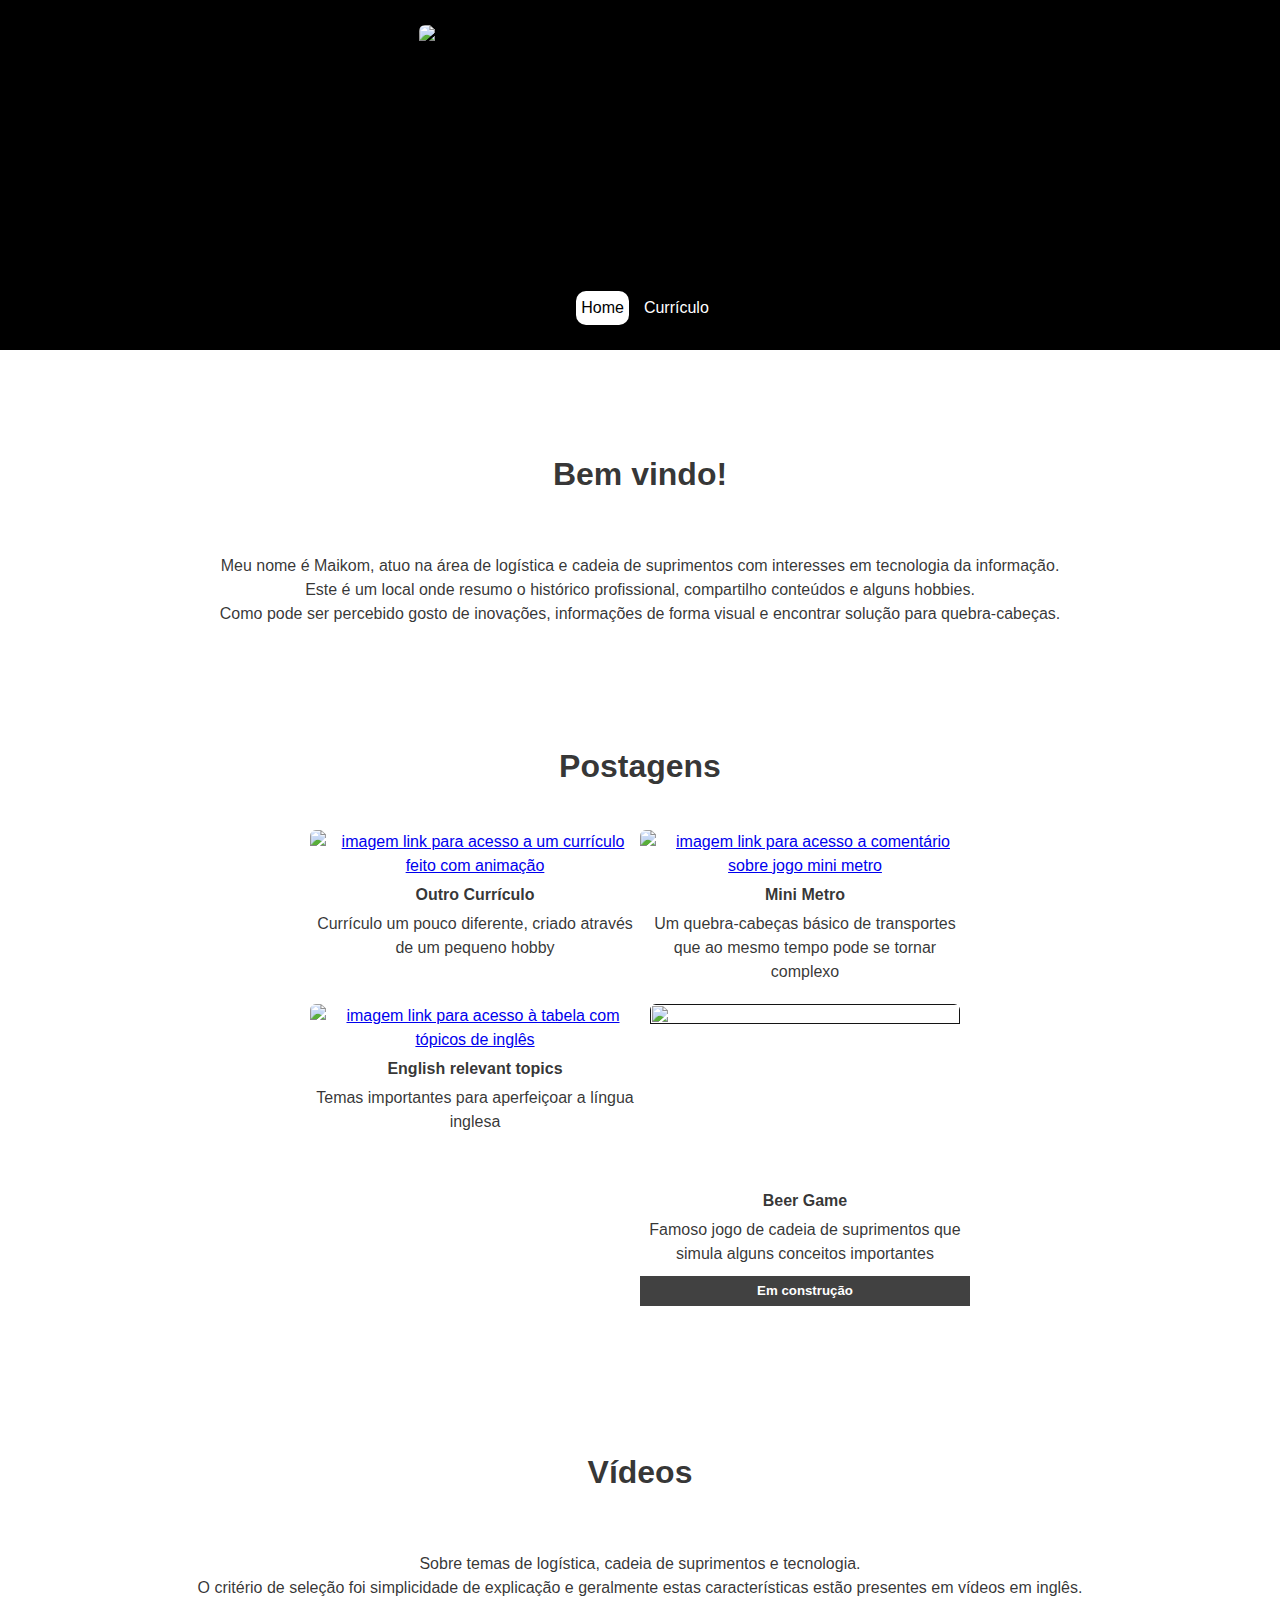
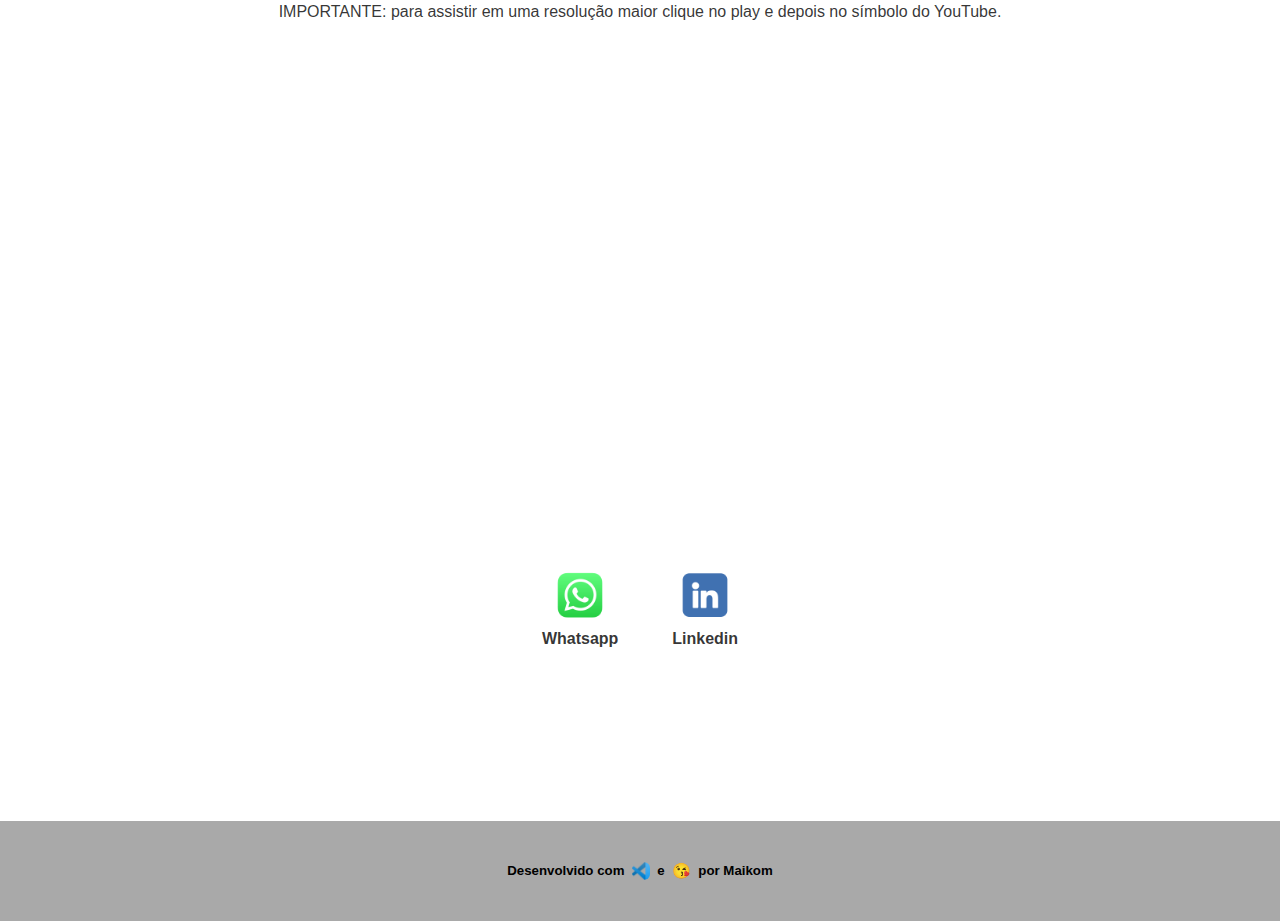
==== commit f659e029: "site with new approach and minor code changes" ====
--- a/index.html
+++ b/index.html
@@ -3,259 +3,276 @@
 
 <head profile="http://www.w3.org/2005/10/profile">
    <link rel="icon" type="image/png" href="images\favicon.gif">
-
-   <head>
-      <meta charset="UTF-8">
-      <meta name="viewport" content="width=device-width, initial-scale=1.0">
-      <meta name="description"
-         content="Website pessoal de Maikom Rondado com conteúdos profissionais e pessoais ligados a tecnologia da informação e logística">
-      <title>Rondado : : WebSite</title>
-      <link href="css/styles.css" rel="stylesheet">
-      <link href="css/responsive.css" rel="stylesheet">
-      <script src="js/index.js"></script>
-   </head>
+   <meta charset="UTF-8">
+   <meta name="viewport" content="width=device-width, initial-scale=1.0">
+   <meta name="description"
+      content="Website pessoal de Maikom Rondado com conteúdos profissionais e pessoais ligados a tecnologia da informação e logística">
+   <title>
+      Rondado : : WebSite
+   </title>
+   <link href="css/styles.css" rel="stylesheet">
+   <link href="css/responsive.css" rel="stylesheet">
+   <script src="js/index.js">
+   </script>
+</head>
 
 <body>
    <div class="App">
-      <header class="cabecalhoPrincipal">
-         <div class="container-header">
-            <div class="cabecalhoPrincipal-titulo">
-               <a href="index.html">
-                  <h3>Rondado</h3>
+      <header class="container-header">
+         <div class="header-main-title">
+            <div>
+               <img src="images\logotipo_novo.jpg" height="230px" width="530px" 
+               alt="imagem link para acesso a um currículo feito com animação">
+            </div>
+            
+            <nav class="header-main-nav">
+               <a class="selected" href="index.html">
+                  Home
                </a>
-               <a href="index.html">
-                  <h3>Maikom's website</h3>
-               </a>
-            </div>
-
-            <nav class="cabecalhoPrincipal-nav">
-               <a class="selecionado" href="index.html">Home</a>
-               <a class="naoselecionado" id="curriculo" href="curriculo.html" onclick="alterarPagina(curriculo)">
+               <a class="not-selected" id="curriculum" href="curriculo.html">
                   Currículo
                </a>
+               <!--
+               <a class="not-selected" id="personal" href="pessoal.html">
+                  Pessoal
+               </a> 
+               -->
             </nav>
+            
          </div>
       </header>
   
-      <div class="principal margin-bottom">
-			<div class="container-sessao margin-bottom">
-				<div class="bemvindo">
-					<div><h1>Bem vindo!</h1></div>
-               <p></p>
-					<p>
-                  <!-- <a href="#" onclick="alteraBotao()">ingles</a> -->
-						Meu nome é Maikom R. O. Rondado e sou profissional de logística e tecnologia da informação.
-                  <br>Este é um local onde mantenho atualizado histórico profissional e alguns hobbies ligados a estas áreas.
-					</p>
-					<p>
-						Sou graduado em Gestão de Logística e Transportes e sempre trabalhei nestas áreas onde obtive conhecimento generalista. Minhas maiores experiências estão ligadas a gestão de pedidos, projetos e processos, e visualização de dados.
-                  <br> 
-                  Devido ao meu interesse por <i>frameworks</i> de gestão, sistemas de informação e bancos de dados fiz pós graduação em Gestão e Governança de Tecnologia da Informação.
-               </p>
-            </div>
-         </div>
+      <div class="principal">
+         <h1>
+            Bem vindo!
+         </h1>
+         <section class="welcome">
+            <p>
+               Meu nome é Maikom, atuo na área de logística e cadeia de suprimentos com interesses em tecnologia da informação.
+               <br>Este é um local onde resumo o histórico profissional, compartilho conteúdos e alguns hobbies.
+               <br>Como pode ser percebido gosto de inovações, informações de forma visual e encontrar solução para quebra-cabeças.
+            </p>
+         </section>
           
-         <div class="container-sessao margin-bottom">
-            <!-- <hr> -->
-            <div class="caixa-post">
-					<div><h2>Postagens</h2></div>
-				</div>
-            <p></p>
-				<div class="images-box">
-               <div>
-                  <a href="cinfo.html">
-                     <img src="images\cinfo.jpg" height="180px" width="310px" alt="imagem link para acesso a um currículo feito com animação">
+         <h1>
+            Postagens
+         </h1>
+         <section>
+				<div class="lined-elements">
+               <div>
+                  <a class="link-blog" href="cinfo.html">
+                     <img src="images\cinfo.jpg" height="180px" width="310px" 
+                        alt="imagem link para acesso a um currículo feito com animação">
                   </a>               
-                  <p>
-                  <h4>Outro Currículo</h4>
-                  </p>
-                  <p>
-                  Currículo um pouco diferente, criado através de um pequeno hobby
-                  </p>  
-               </div>
-               <div>
-                  <a href="mmetro.html"><img src="images\mmetro.jpg" height="180px" width=310px alt="imagem link para acesso a comentário sobre jogo mini metro"></a>
-                  <p>
-                  <h4>Mini Metro</h4>
-                  </p>
-                  <p>
-                  Um quebra-cabeças básico de transportes que ao mesmo tempo pode se tornar complexo
-                  </p>
-               </div>
-               <div>
-                  <!--Elemento blog em branco-->
-               </div>
-            </div>
-            <div class="images-box">
-               <div>
-                  <a href="entopics.html"><img src="images\etable.gif" height="180px" width="310px" alt="imagem link para acesso à tabela com tópicos de inglês"></a>
-                  <p>
-                     <h4>English relevant topics</h4>
-                  </p>
-                  <p>
+                     <h4>
+                        Outro Currículo
+                     </h4>
+                     Currículo um pouco diferente, criado através de um pequeno hobby
+               </div>
+               <div>
+                  <a class="link-blog" href="mmetro.html">
+                     <img src="images\mmetro.jpg" height="180px" width=310px 
+                        alt="imagem link para acesso a comentário sobre jogo mini metro">
+                  </a>
+                     <h4>
+                        Mini Metro
+                     </h4>
+                     Um quebra-cabeças básico de transportes que ao mesmo tempo pode se tornar complexo
+               </div>
+            </div>
+            <div class="lined-elements">
+               <div>
+                  <a class="link-blog" href="entopics.html">
+                     <img src="images\etable.gif" height="180px" width="310px" 
+                        alt="imagem link para acesso à tabela com tópicos de inglês">
+                  </a>
+                     <h4>
+                        English relevant topics
+                     </h4>
                      Temas importantes para aperfeiçoar a língua inglesa                
-                  </p>
-               </div>
-               <div>
-                  <a href=""><img src="images\bgame.jpg" height="180px" width="310px"></a>
-                  <p>
-                     <h4>Beer Game</h4>
-                  </p>
-                  <p>
+               </div>
+               <div>
+                  <a class="link-blog" href="">
+                     <img src="images\bgame.jpg" height="180px" width="310px">
+                  </a>
+                     <h4>
+                        Beer Game
+                     </h4>
                      Famoso jogo de cadeia de suprimentos que simula alguns conceitos importantes
-                  </p>
                      <h5 style="color: white; align-items:center; padding: 5px; margin-top:10px; background: rgb(65, 65, 65)">Em construção
                   </h5>
                </div>
-               <div>
-                  <!--Elemento blog em branco-->
-               </div>
-            </div>
+            </div>
+         </section>
+
+         <!--
+         <h1>
+            Coaching internet, softwares e idiomas
+         </h1>
+         <section>
+            <div class="lined-elements">
+               <div>
+                  <img src="images\english_espanol.jpg" height="230px" width="310px" 
+                     alt="imagem de alguns softwares que o autor disponibiliza coaching">
+                  <h3>Segundo idioma 
+                     <br>(inglês e espanhol)
+                  </h3>
+                  <p style="font-size:larger">
+                     Aulas
+                     <br>Tradução
+                     <br>Transcrição
+                  </p>
+               </div>
+
+               <div>
+                  <img src="images\tech01.jpg" height="230px" width="310px" 
+                     alt="imagem de alguns softwares que o autor disponibiliza coaching">
+                  <h3>
+                     Tecnologia para TODOS
+                     <br>(especial melhor-idade)
+                  </h3>
+                  <p style="font-size:larger">
+                     Qualquer aplicativo ou software
+                     <br>Celulares e Computadores
+                     <br>Didático com atenção a detalhes
+                  </p>
+               </div>
+
+               <div>
+                  <img src="images\website_creation.jpg" height="230px" width="310px" 
+                     alt="imagem de alguns softwares que o autor disponibiliza coaching">
+                  <h3>Criação de websites
+                     <br>personalizados
+                  </h3>
+                  <p style="font-size:larger">
+                     With Coding
+                     <br>Low-Coding (Wix, outros)
+                     <br>Manutenção e Upgrade
+                  </p>
+               </div>
+            </div>
+
+            <div class="link-contacts">
+               Presencial (sob avaliação) e via aplicativos:
+               <div>
+                  <img src="images\logo-zoom.png" height="100px" width="100px" 
+                     alt="imagem link para acesso ao whatsapp do autor">
+                  &nbsp &nbsp
+                  <img src="images\logo-skype.png" height="100px" width="130px" 
+                     alt="imagem link para acesso ao whatsapp do autor">
+               </div>             
+
+               <a href="#contacts" style="font-size:20px; font-weight:500">
+                     &#128071 Meus contatos &#128071
+               </a>
+            </div>
+         </section>
+         -->
+
+         <h1>
+            Vídeos
+         </h1>
+         <section>
+            <p>
+               Sobre temas de logística, cadeia de suprimentos e tecnologia.
+               <br>O critério de seleção foi simplicidade de explicação e geralmente estas características estão presentes em vídeos em inglês.
+               <br>IMPORTANTE: para assistir em uma resolução maior clique no play e depois no símbolo do YouTube.
+            </p>
+            <div class="lined-elements">
+               <iframe width="310" height="180" 
+                  src="https://www.youtube.com/embed/4EDYfSl-fmc" 
+                  title="YouTube video player" frameborder="0" allowfullscreen>
+               </iframe>
+               <iframe width="310" height="180" 
+                  src="https://www.youtube.com/embed/RkPBiAUGo-M" 
+                  title="YouTube video player" frameborder="0" allowfullscreen>
+               </iframe>               
+               <iframe width="310" height="180" 
+                  src="https://www.youtube.com/embed/4Vf4x0RQd74" 
+                  title="YouTube video player" frameborder="0" allowfullscreen>
+               </iframe>               
+               <iframe width="310" height="180" 
+                  src="https://www.youtube.com/embed/VNK2X4Y1fss" 
+                  title="YouTube video player" frameborder="0" allowfullscreen>
+               </iframe>               
+               <iframe width="310" height="180" 
+                  src="https://www.youtube.com/embed/oqR6SV8ma_8" 
+                  title="YouTube video player" frameborder="0" allowfullscreen>
+               </iframe>               
+               <iframe width="310" height="180" 
+                  src="https://www.youtube.com/embed/5o2dN3_5Anc" 
+                  title="YouTube video player" frameborder="0" allowfullscreen>
+               </iframe>
+            </div>
+         </section>
+
+         <!-- can be implemented as a component -->
+         <div class="container-contatos">
+            <a id="contacts" href="https://wa.me/5511963216857">         
+               <img src="images\logo-whatsapp.png" height="50px" width="50px" 
+                  alt="imagem link para acesso ao whatsapp do autor">
+               <br>
+                  Whatsapp
+            </a>
+            
+            <a href="https://www.linkedin.com/in/maikomrondado/">         
+               <img src="images\logo-linkedin.png" height="50px" width="50px" 
+                  alt="imagem link para acesso ao linkedin do autor">
+               <br>
+                  Linkedin
+            </a>
+            <!--
+            <a href="https://www.facebook.com/maikom.rondado">          
+               <img src="images\logo-facebook.png" height="50px" width="50px" 
+                  alt="imagem link para acesso ao facebook do autor">
+               <br>
+                  Facebook
+            </a>
+            <a href="https://www.instagram.com/rondado.maikom/">           
+               <img src="images\logo-instagram.png" height="50px" width="50px" 
+                  alt="imagem link para acesso ao instagram do autor">
+               <br>
+                  Instagram
+            </a>
+            -->
          </div>
-
-         <div class="container-sessao margin-bottom">
-            <!-- <hr> -->
-
-            <!-- <p></p> -->
-            <div class="relevantes">
-               <div><h2>Coaching internet, softwares e idiomas</h2></div>
-            </div>
-            <p></p>
-            <div class="caixa-aula">
-               <div>
-                  <a>
-                     <img src="images\office.jpg" height="230px" width="300px" alt="imagem de alguns softwares que o autor disponibiliza coaching">
-                  </a>               
-                  <p>
-               </div>
-               <div class="aula-texto">
-                  <p>
-                     Primeira orientação-aula gratuíta
-                  </p>
-                  <p>
-                     Segundo idioma (inglês e espanhol)
-                  </p>  
-                  <p>
-                     Ms Office e qualquer software atual
-                  </p>
-                  <p>
-                     Criação de websites personalizados
-                  </p>
-                  <p>
-                     <a href="#contatos"><b>Meus contatos <b style="font-size:20px">&#128071</b></b></a>
-                  </p>
-               </div>
+         <!-- can be implemented as a component -->
+      </div>
+
+      <footer class="footer-main">
+         <div class="container-footer">
+            <h5 class="container-nome">
+               Desenvolvido com &nbsp
+               <img src="images\logo-vscode.jpg" width="18px"
+                  alt="imagem com logotipo vscode">&nbsp e &nbsp
+               <b style="font-size:15px">
+                  &#128536 
+               </b> 
+               &nbsp por Maikom
+            </h5>
+      </footer>
+   </div>
+
+   <!--  
+      <div class="quarta-sessao">
+         <div class="contato">
+            <h1 id="contato">Contato</h1>
+               <form action="https://formsubmit.com/" method="POST" class="formulario">
+               <label>Nome:</label>
+               <input type="text" name="name" required>
+               <p></p>
+               <label>Email:</label>
+               <input type="email" name="email" required>
+               <p></p>
+               <label>Mensagem:</label>
+               <textarea name="message" rows="10" cols="30">Digite seu comentário aqui!</textarea>             
+               <p></p>
+               <button type="submit">Send</button>
+               </form>
             </div>
          </div>
-            
-         <div class="container-sessao">
-            <div class="relevantes">
-               <div><h2>Vídeos</h2></div>
-               <p></p>
-               <div>
-                  Sobre temas de logística, cadeia de suprimentos e tecnologia.
-                  <br>O critério de seleção foi simplicidade de explicação e geralmente estas características estão presentes em vídeos em inglês.
-                  <br>IMPORTANTE: para assistir em uma resolução maior clique no play e depois no símbolo do YouTube.
-               <p><br></p>
-               </div>
-               </div>
-            </div>
-
-            <div class="container-frames margin-bottom">
-               <div>
-                  <iframe width="310" height="180" 
-                     src="https://www.youtube.com/embed/4EDYfSl-fmc" 
-                     title="YouTube video player" frameborder="0" allowfullscreen>
-                  </iframe>
-                  <iframe width="310" height="180" 
-                     src="https://www.youtube.com/embed/RkPBiAUGo-M" 
-                     title="YouTube video player" frameborder="0" allowfullscreen>
-                  </iframe>               
-                  <iframe width="310" height="180" 
-                     src="https://www.youtube.com/embed/4Vf4x0RQd74" 
-                     title="YouTube video player" frameborder="0" allowfullscreen>
-                  </iframe>               
-                  <iframe width="310" height="180" 
-                     src="https://www.youtube.com/embed/VNK2X4Y1fss" 
-                     title="YouTube video player" frameborder="0" allowfullscreen>
-                  </iframe>               
-                  <iframe width="310" height="180" 
-                     src="https://www.youtube.com/embed/oqR6SV8ma_8" 
-                     title="YouTube video player" frameborder="0" allowfullscreen>
-                  </iframe>               
-                  <iframe width="310" height="180" 
-                     src="https://www.youtube.com/embed/5o2dN3_5Anc" 
-                     title="YouTube video player" frameborder="0" allowfullscreen>
-                  </iframe>  
-               </div>
-            </div>
-
-      <!-- can be implemented as a component -->
-      <div class="container-contatos margin-bottom">
-         <div id="contatos">
-            <a href="https://wa.me/5511963216857">         
-               <img src="images\logo-whatsapp.png" height="50px" width="50px" alt="imagem link para acesso ao whatsapp do autor">
-               <br>
-               <b>Whatsapp</b>
-            </a>
-         </div>
-         <div>
-            <a href="https://www.linkedin.com/in/maikomrondado/">         
-               <img src="images\logo-linkedin.png" height="50px" width="50px" alt="imagem link para acesso ao linkedin do autor">
-               <br>
-               <b>Linkedin</b>
-            </a>
-         </div>
-         <div>
-            <a href="https://www.facebook.com/maikom.rondado">          
-               <img src="images\logo-facebook.png" height="50px" width="50px" alt="imagem link para acesso ao facebook do autor">
-               <br>
-               <b>Facebook</b>
-            </a>
-         </div>
-         <div>
-            <a href="https://www.instagram.com/rondado.maikom/">           
-               <img src="images\logo-instagram.png" height="50px" width="50px" alt="imagem link para acesso ao instagram do autor">
-               <br>
-               <b>Instagram</b>
-            </a>
-         </div>
-      </div>
-      <!-- can be implemented as a component -->
-
-
-   </div>
-
-        <footer class="footer-main">
-          <div class="container-footer">
-            <div class="container-nome">
-              <h5>Desenvolvido por Maikom</h5>
-            </div>
-          </div>
-        </footer>
-   </div>
-
-<!--          <div class="quarta-sessao">
-
-            <div class="contato">
-              <h1 id="contato">Contato</h1>
-                <form action="https://formsubmit.com/" method="POST" class="formulario">
-                  <label>Nome:</label>
-                  <input type="text" name="name" required>
-                  <p></p>
-                  <label>Email:</label>
-                  <input type="email" name="email" required>
-                  <p></p>
-                  <label>Mensagem:</label>
-                  <textarea name="message" rows="10" cols="30">Digite seu comentário aqui!</textarea>             
-                  <p></p>
-                  <button type="submit">Send</button>
-                </form>
-              </div>
-            </div>
- 
-          </div> 
--->
-
+      </div> 
+   -->
 </body>
+
 </html>--- a/css/styles.css
+++ b/css/styles.css
@@ -1,4 +1,12 @@
+/* * {
+  font-size: 16px;
+} */
+
 /******* START styles applyied in all pages *******/
+
+* {
+  box-sizing: border-box;
+}
 
 :root {
   --vermelho: #E50914;
@@ -19,68 +27,83 @@
   flex-direction: column;
 }
 
+a:visited {
+  color: #141414;
+}
+
 html {
   scroll-behavior: smooth;
 }
 
+ul {
+  list-style: none;
+  margin: 0px;
+  padding: 0px;
+}
+
+li {
+  margin-bottom: 15px;
+}
+
+img {
+  border-radius: 6px;
+  max-width: 100%;
+  height: auto;
+}
+
+footer {
+  margin-top: 150px;
+}
+
 .App header{
   display: flex;
-  align-items:center;
+  align-items: center;
   background-color: black;
-  height: 150px;
+  height: 350px;
 } 
 
-.cabecalhoPrincipal .container-header {
-  display: flex;
-  margin: auto;
-  align-items: center;
+header .container-header {
+  display: flex;
+  align-items: center;
+  justify-content: center;
+  width: 100%;
+  max-width: 1050px;
+  margin: 10px;
+}
+
+.container-header .header-main-title {
+  display:flex;
+  flex-direction: column;
+  height: 300px;
+  margin:10px auto;
   justify-content: space-between;
-  width: 100%;
-  max-width: 1050px;
-  } 
-
-.cabecalhoPrincipal-titulo {
-  margin-left: 25px;
-}
-
-.cabecalhoPrincipal-titulo > a > h3 {
-  text-decoration: none;
-  color: white;
-  margin: auto;
-}
-
-.cabecalhoPrincipal-titulo > a {
-  text-decoration: none;
-  color: white;
-}
-
-.cabecalhoPrincipal-nav {
-  display: flex;
-  justify-content:space-around;
-  align-items: center;
-  margin-right: 25px;
-
-}
-
-.cabecalhoPrincipal-nav > a {
+}
+
+.header-main-nav {
+  display: flex;
+  justify-content:center;
+  align-items: center;
+}
+
+.header-main-nav > a {
   text-decoration: none;
   color: white;
   height: fit-content;
   margin-left: 10px;
 }
 
-.cabecalhoPrincipal-nav > a :hover {
+.header-main-nav > a :hover {
   text-decoration: underline;
 }
 
-nav .selecionado{
+nav .selected{
   color: black; 
   padding: 5px; 
   background-color: white;
   border-radius: 10px;
 }
 
-nav .naoselecionado{
+nav .not-selected{
   color: white; 
   padding: 5px; 
   background-color: black"
@@ -92,7 +115,6 @@
   height: auto;
   flex-direction: column;
   color: rgba(0,0,0,80%);
-  margin-top: 100px;
 }
 
 .footer-main {
@@ -111,171 +133,138 @@
 .container-footer .container-nome{
   display:flex;
   justify-content: center;
-}
+  align-items: center;
+}
+
+.margin-bottom {
+  margin-bottom: 80px;
+}
+
+#photo-curriculum {
+  margin-top: 80px;
+}
+/******* END styles applyied in all pages *******/
+
+/******* START styles for index.html *******/
+
+section {
+   display: flex;
+   flex-wrap: wrap;
+   flex-direction: column;
+   overflow: visible;
+   align-items: center;
+   justify-content: flex-start;
+    width: 100%;
+   max-width: 1100px;
+   padding: 0px 20px;
+ }
+ 
+ h1 {
+   margin-top: 100px;
+   margin-bottom: 40px;
+   width: 100%;
+   text-align: center;
+   padding: 0px 20px;
+ }
 
 .container-sessao {
-  width: 100%;
-  max-width: 1050px;
-
-  background-color: white;
-  display: flex;
-  justify-content: space-between;
-  align-items: center;
-  flex-direction: column;
-  overflow:visible;
-}
-
-.margin-bottom{
-  margin-bottom: 80px;
-}
-
-
-/******* END styles applyied in all pages *******/
-
-/******* START styles for index.html *******/
-
-.container-sessao .bemvindo {
-  text-align: left;
-  margin-left: 25px;
-  margin-right: 25px;
-}
-
-.bemvindo h1{
-  margin-top: 0px;
-}
-
-.container-sessao > hr{
-  width: 95%;
-  max-width: 1050px; 
-  color: rgba(211, 211, 211, 0.89);
-}
-
-.container-sessao .caixa-post{
-  width: 100%;
-  text-align: left;
-}
-
-.caixa-post div{
-  margin-left: 25px;
-  margin-right: 25px;
-}
-
-.container-frames {
-  display: flex;
+  display: flex;
+  flex-wrap: wrap;
+  flex-direction: column;
+  overflow: visible;
+  align-items: center;
+  justify-content: flex-start;
   width: 100%;
   max-width: 1100px;
 }
 
-.container-frames div {
-  display: flex;
+.lined-elements iframe{
+  margin: 10px;
+}
+
+.lined-elements {
+  display: flex;
+  flex-direction: row;
   flex-wrap: wrap;
-  justify-content: flex-start;
-  margin-left: 25px;
-}
-
-.container-frames iframe{
-  margin-bottom: 25px;
-  margin-right: 25px;
-}
-
-.images-box {
-  display: flex;
-  flex-wrap: wrap;
-  width: 100%;
-  justify-content: flex-start;
-}
-
-.images-box>div{
-  width: 310px;
+  justify-content:center;
+  width: 100%;
+}
+
+.lined-elements>div{
+  width: 330px;
   margin-bottom: 20px;
-  margin-left: 25px;
-}
-
-.images-box > div > h4 {
+}
+
+.lined-elements > div > h4 {
   margin-top: 5px;
   margin-bottom: 5px;
 }
 
-.images-box > div > p {
+.lined-elements > div > p {
   margin-top: 5px;
   margin-bottom: 5px;
 }
 
-.images-box > div > a > img {
+.lined-elements div h3{
+   margin: 5px 0px;
+ }
+
+.lined-elements p {
+   padding: 0px 10px;
+}
+
+.link-blog > img {
   max-height: auto;
   transition: .3s ease all;
 }
 
-.images-box > div > a > img:hover{
+.link-blog > img:hover {
   transform: 0.5;
   opacity: 70%;
 }
 
-.caixa-aula{
-  display: flex;
-  flex-wrap: wrap;
-  align-self: flex-start;
-}
-
-.caixa-aula div {
-  margin-left: 25px;
-}
-
-.caixa-aula div h3{
-  margin-top: 0px;
-}
-
-.aula-texto {
-  text-align: left;
-  margin-left: 25px;
-  margin-right: 25px;
-}
-
-.aula-texto > p > a {
+.link-contacts {
+  display: flex;
+  flex-direction: column;
+  justify-content: space-between;
+  border-radius: 6px;
+  margin: 20px 0px;
+  background-color: rgb(219, 245, 255);
+  padding: 30px 60px;
+}
+
+.link-contacts a {
+   text-decoration: none;
+   font-style: 20px;
+}
+
+.link-contacts a:hover {
+   text-decoration: underline;
+}
+
+#contato {
+  font-weight: 600;
+}
+
+.container-contatos {
+  display: flex;
+  flex-direction: row;
+  align-self: center;
+  justify-content: space-around;
+  width: 250px;
+  margin-top: 130px;
+}
+
+.container-contatos>a {
   text-decoration: none;
   color: rgba(0,0,0,80%);
-}
-
-.aula-texto > p > a:hover {
+  font-weight: 600;
+  margin-bottom: 20px;
+}
+
+.container-contatos>a:hover {
   text-decoration: underline;
 }
-
-#contato {
-  font-weight: 600;
-}
-
-.container-sessao .relevantes {
-  display:flex;
-  flex-direction: column;
-
-  width: 100%;
-  max-width: 1050px;
-  align-items: flex-start;
-}
-
-.relevantes div {
-  text-align: left;
-  margin-left: 25px;
-  margin-right: 25px;
-}
-
-.container-contatos {
-  display: flex;
-  flex-direction: row;
-  justify-content: space-around;
-  width: 400px;
-  margin-top: 50px;
-}
-
-.container-contatos>div>a {
-  text-decoration: none;
-  color: rgba(0,0,0,80%);
-}
-
-.container-contatos>div:hover {
-  text-decoration: underline;
-}
-
 
 /******* END styles for index.html *******/
 
@@ -297,13 +286,10 @@
   margin-bottom: 20px;
 }
 
-.texts-box div {
-  width: 300px;
-}
-
 .logotipos-empresas {
   display: flex;
   flex-direction: column;
+  margin-bottom: 20px;
 }
 
 .logotipos-empresas>div{
@@ -311,12 +297,12 @@
   align-items:center;
   justify-content: center;
   flex-wrap: wrap;
+  padding: 0px 10px;
 }
 
 .logotipos-empresas>div>img{
-  margin-left: 30px;
-}
-
+  margin: 10px;
+}
 
 .caixaCentro {
   align-items: center;
@@ -324,17 +310,14 @@
   margin-right: 25px;
 }
 
-.container-sessao>div {
-  color: rgba(0,0,0,80%);
+.key-words {
+  padding: 0px 10px;
 }
 
 #area {  
   color: darkred;  
 }
 
-#cargo {  
-  color: darkblue;  
-}
 
 /******* END styles for curriculo.html *******/
 
@@ -388,3 +371,43 @@
   background-color: rgb(73, 73, 255);
 }
 
+
+.container-pessoal {
+  display: flex;
+  flex-direction: row;
+}
+
+.container-pessoal>div>p {
+  margin-left: 20px;
+  text-align: left;
+  font-size: larger;
+}
+
+.container-pessoal>div>img {
+  margin-top: 15px;
+}
+
+.img-quotes > img {
+  width: 100%;
+  height: auto;
+  padding: 0px 10px;
+  border-radius: 6px;
+}
+
+
+
+
+.app-smart {
+  display: flex;
+  justify-content: center;
+}
+
+.princi-smart {
+  display: flex;
+  flex-direction: column;
+  justify-content: center;
+  height: 1920px;
+  width: 1240px;
+  background-color: darkmagenta;
+}
+
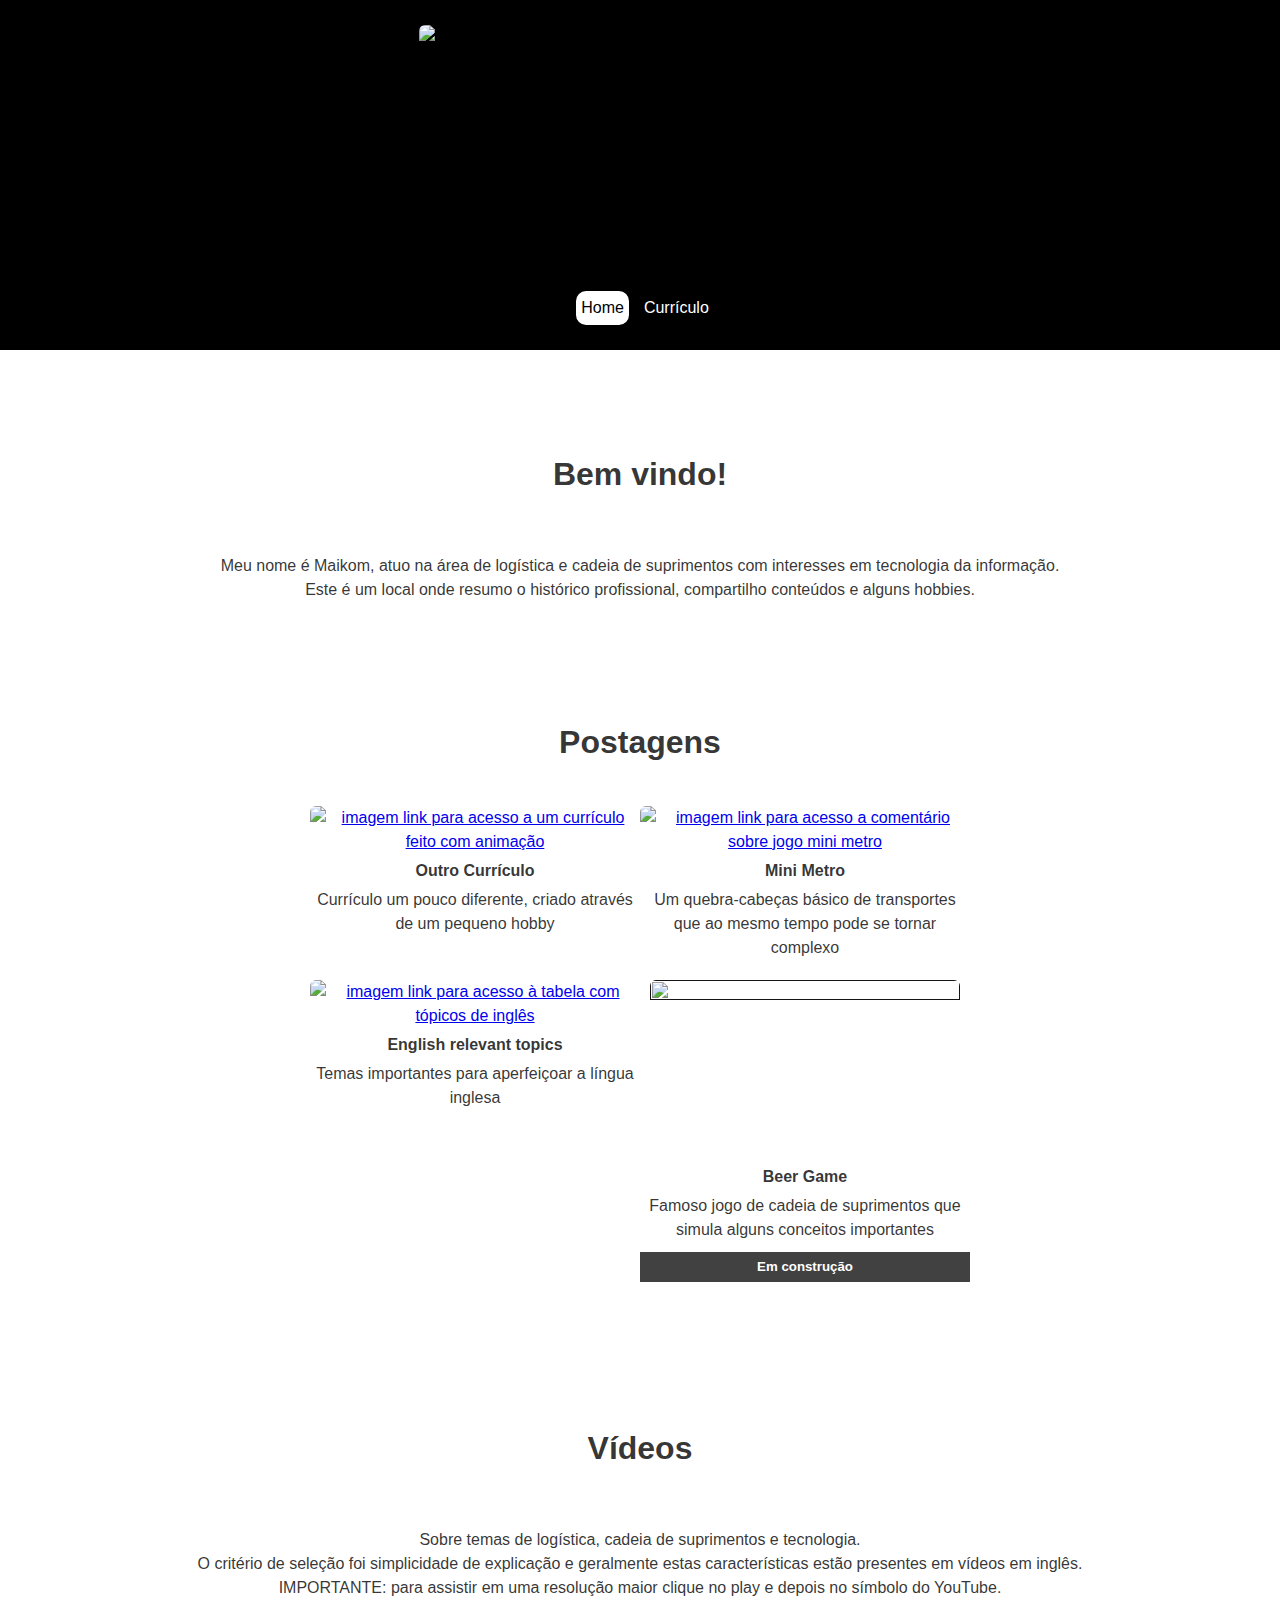
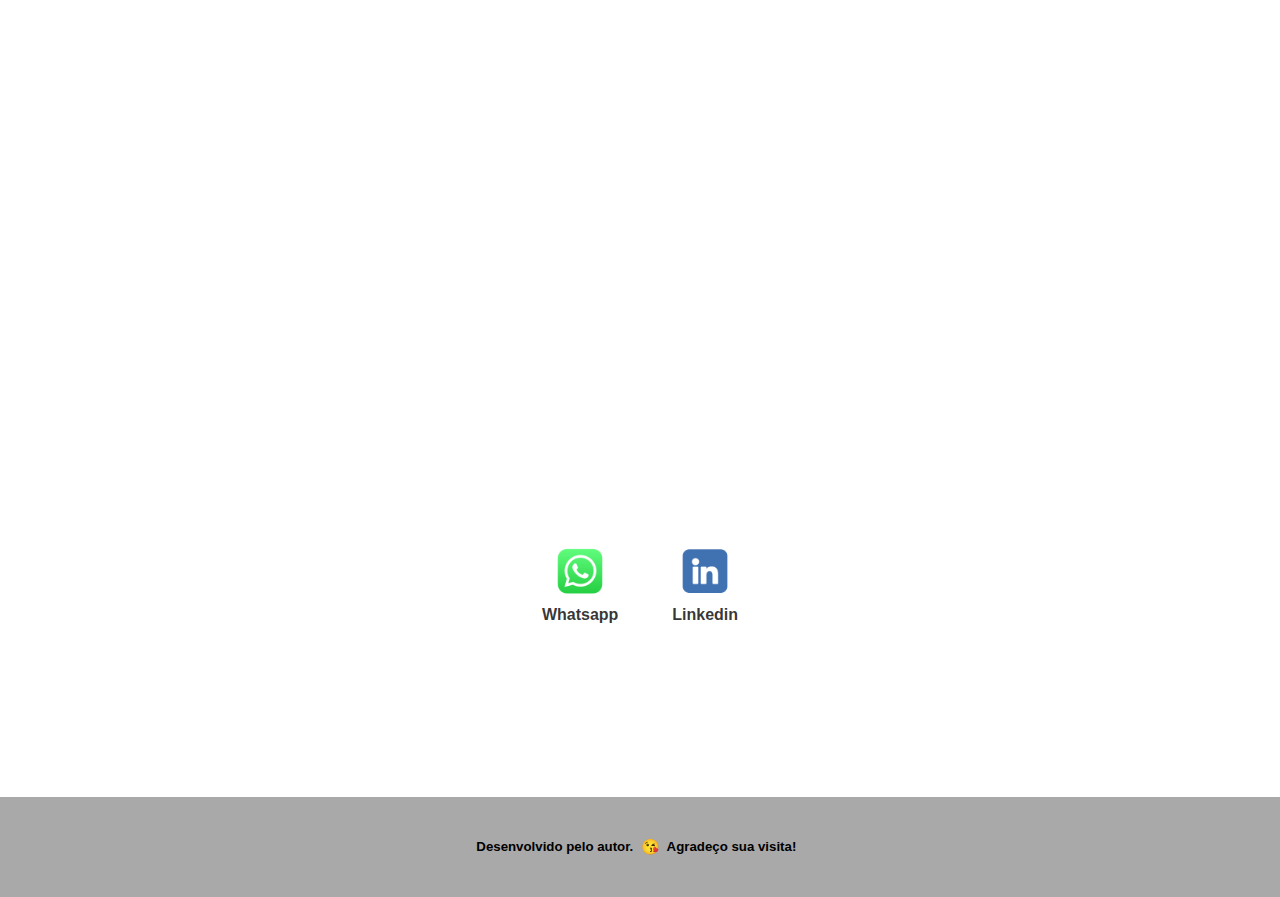
==== commit 91bf4030: "very few changes in code an texts" ====
--- a/index.html
+++ b/index.html
@@ -50,7 +50,6 @@
             <p>
                Meu nome é Maikom, atuo na área de logística e cadeia de suprimentos com interesses em tecnologia da informação.
                <br>Este é um local onde resumo o histórico profissional, compartilho conteúdos e alguns hobbies.
-               <br>Como pode ser percebido gosto de inovações, informações de forma visual e encontrar solução para quebra-cabeças.
             </p>
          </section>
           
@@ -242,13 +241,11 @@
       <footer class="footer-main">
          <div class="container-footer">
             <h5 class="container-nome">
-               Desenvolvido com &nbsp
-               <img src="images\logo-vscode.jpg" width="18px"
-                  alt="imagem com logotipo vscode">&nbsp e &nbsp
+               Desenvolvido pelo autor. &nbsp
                <b style="font-size:15px">
                   &#128536 
                </b> 
-               &nbsp por Maikom
+               &nbsp Agradeço sua visita! &nbsp               
             </h5>
       </footer>
    </div>
